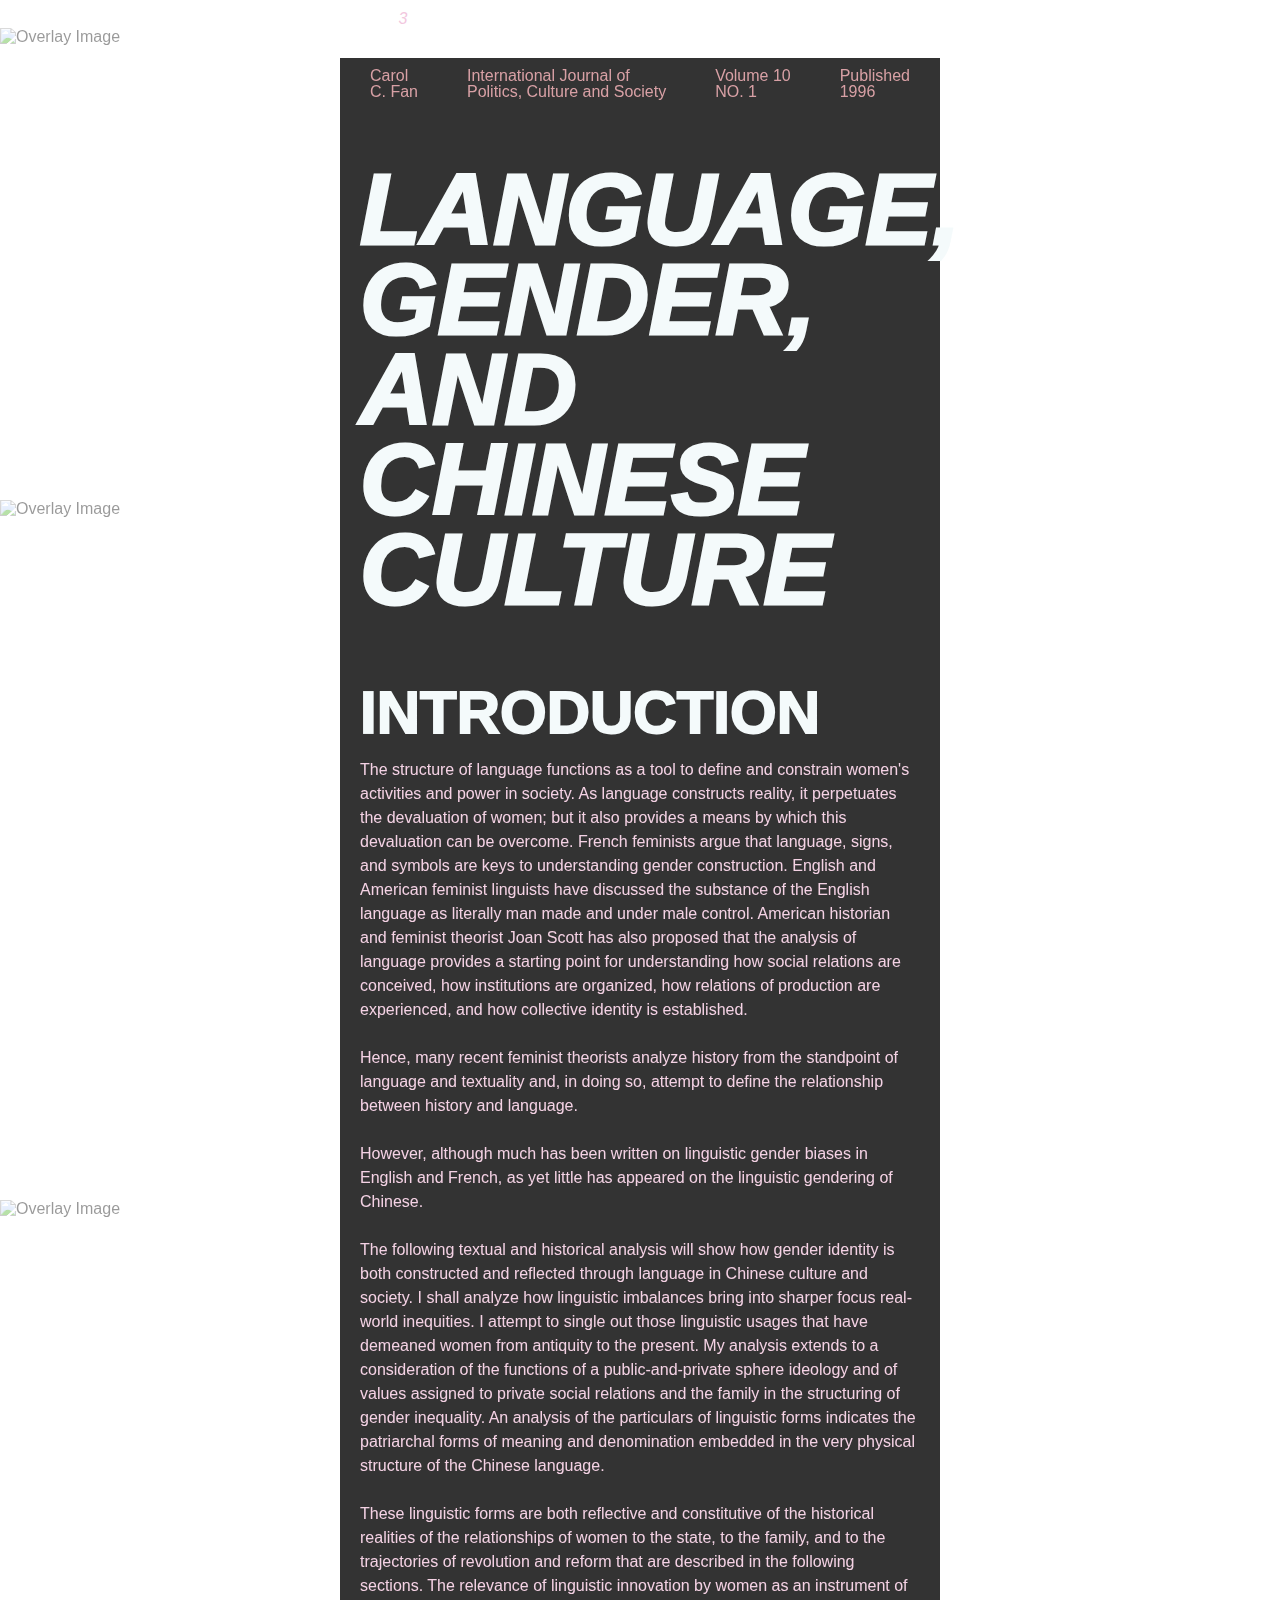
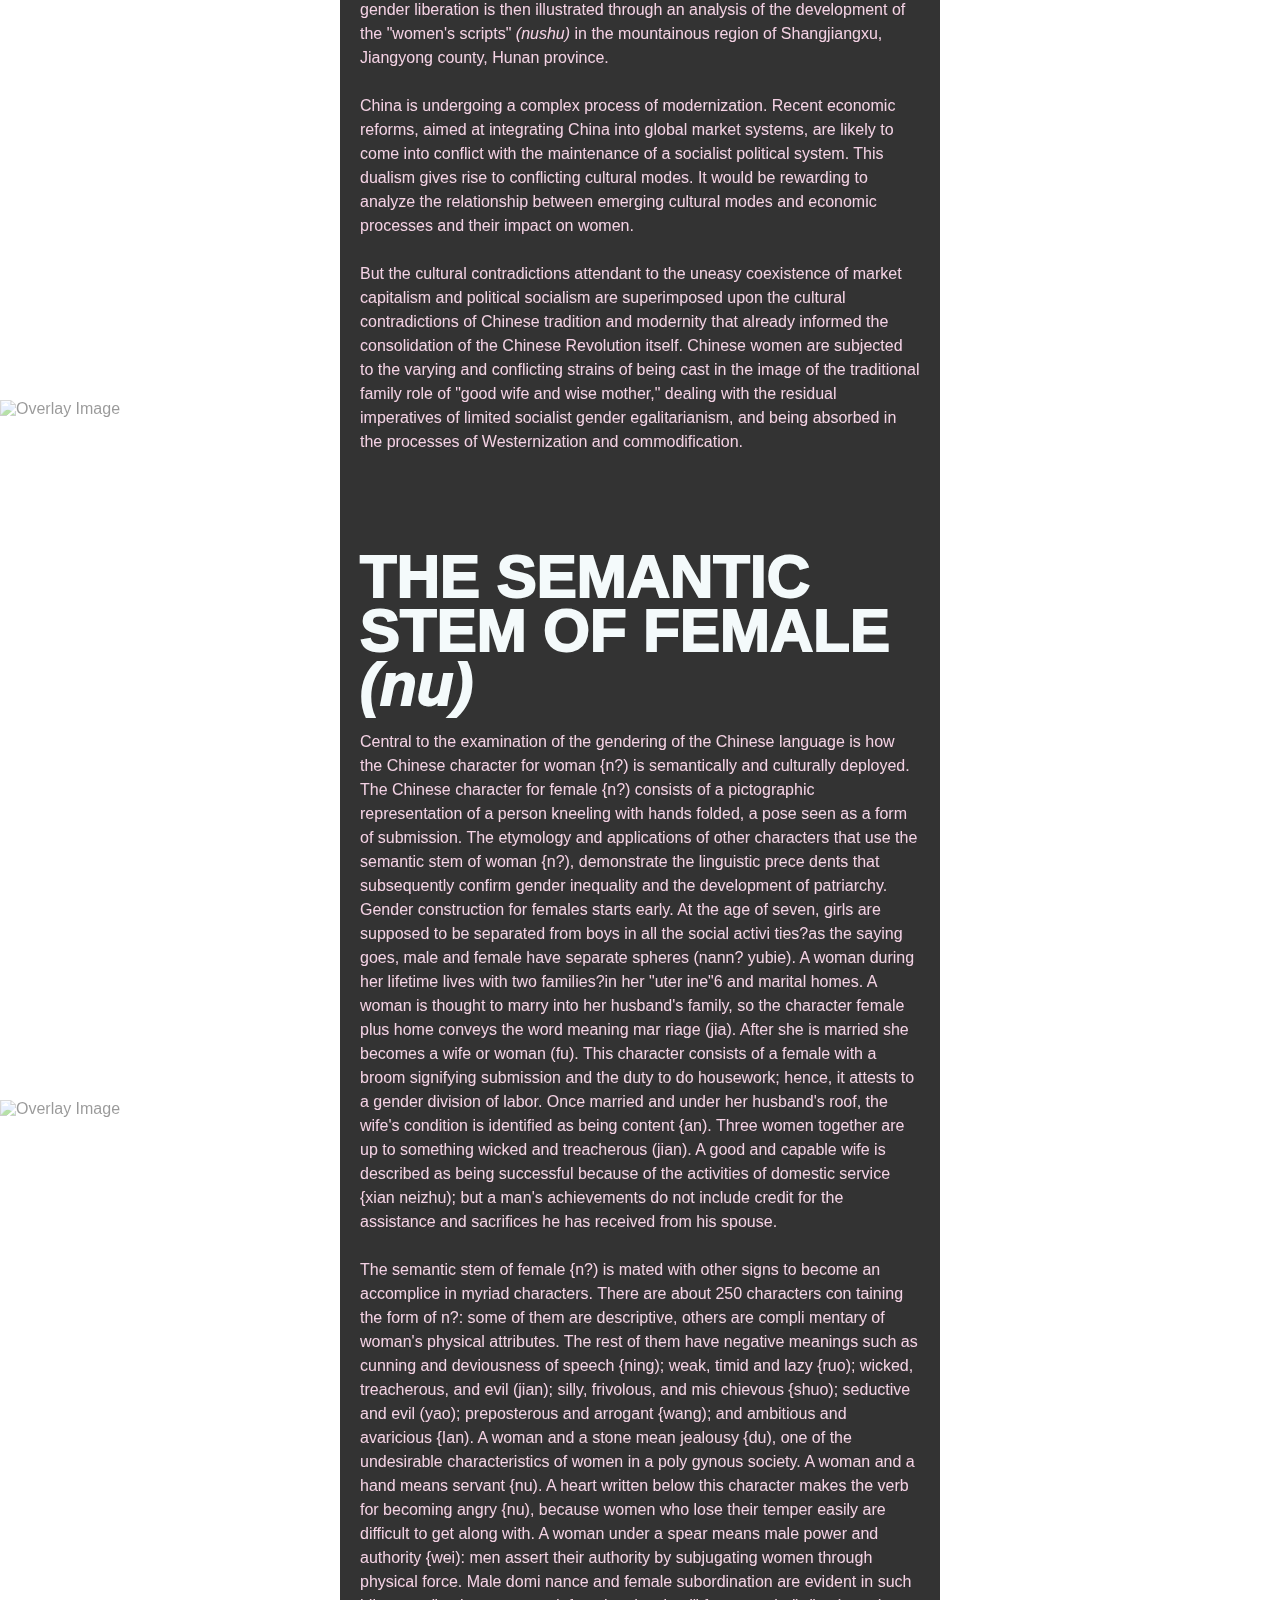
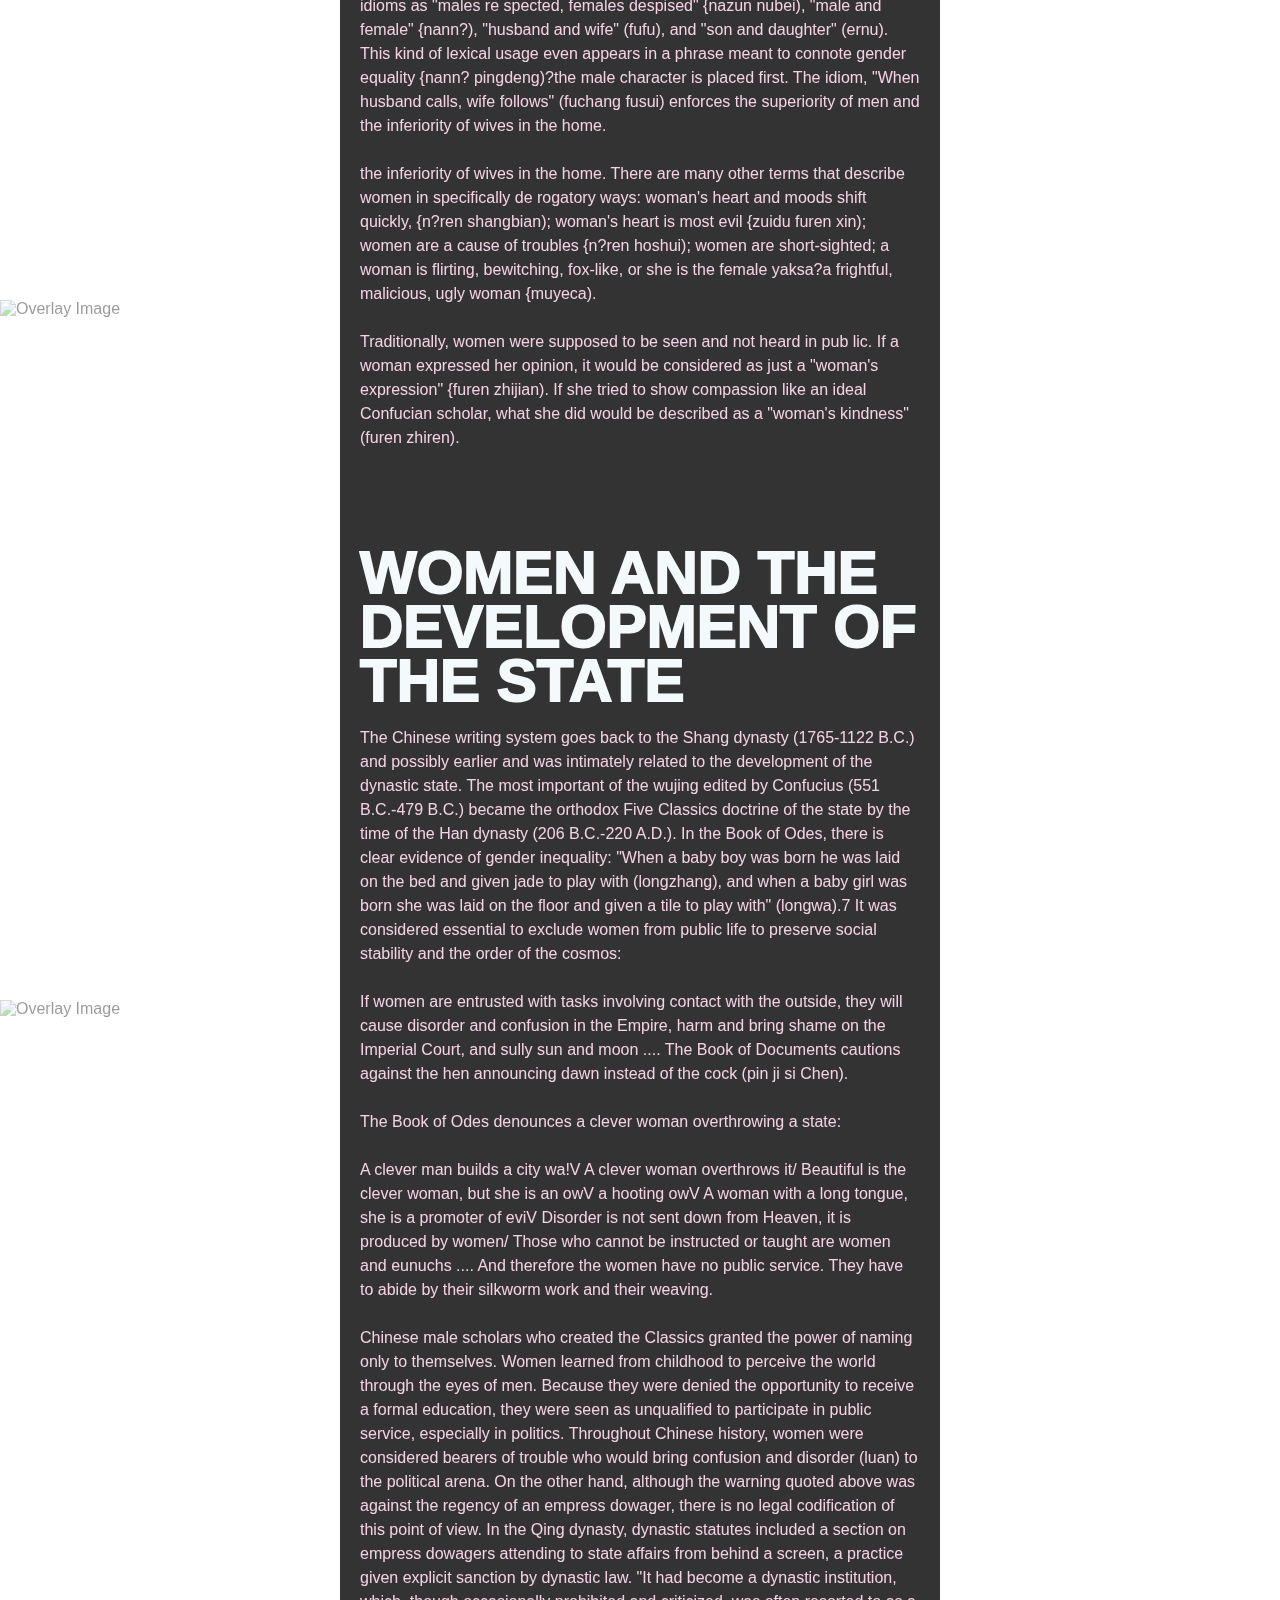
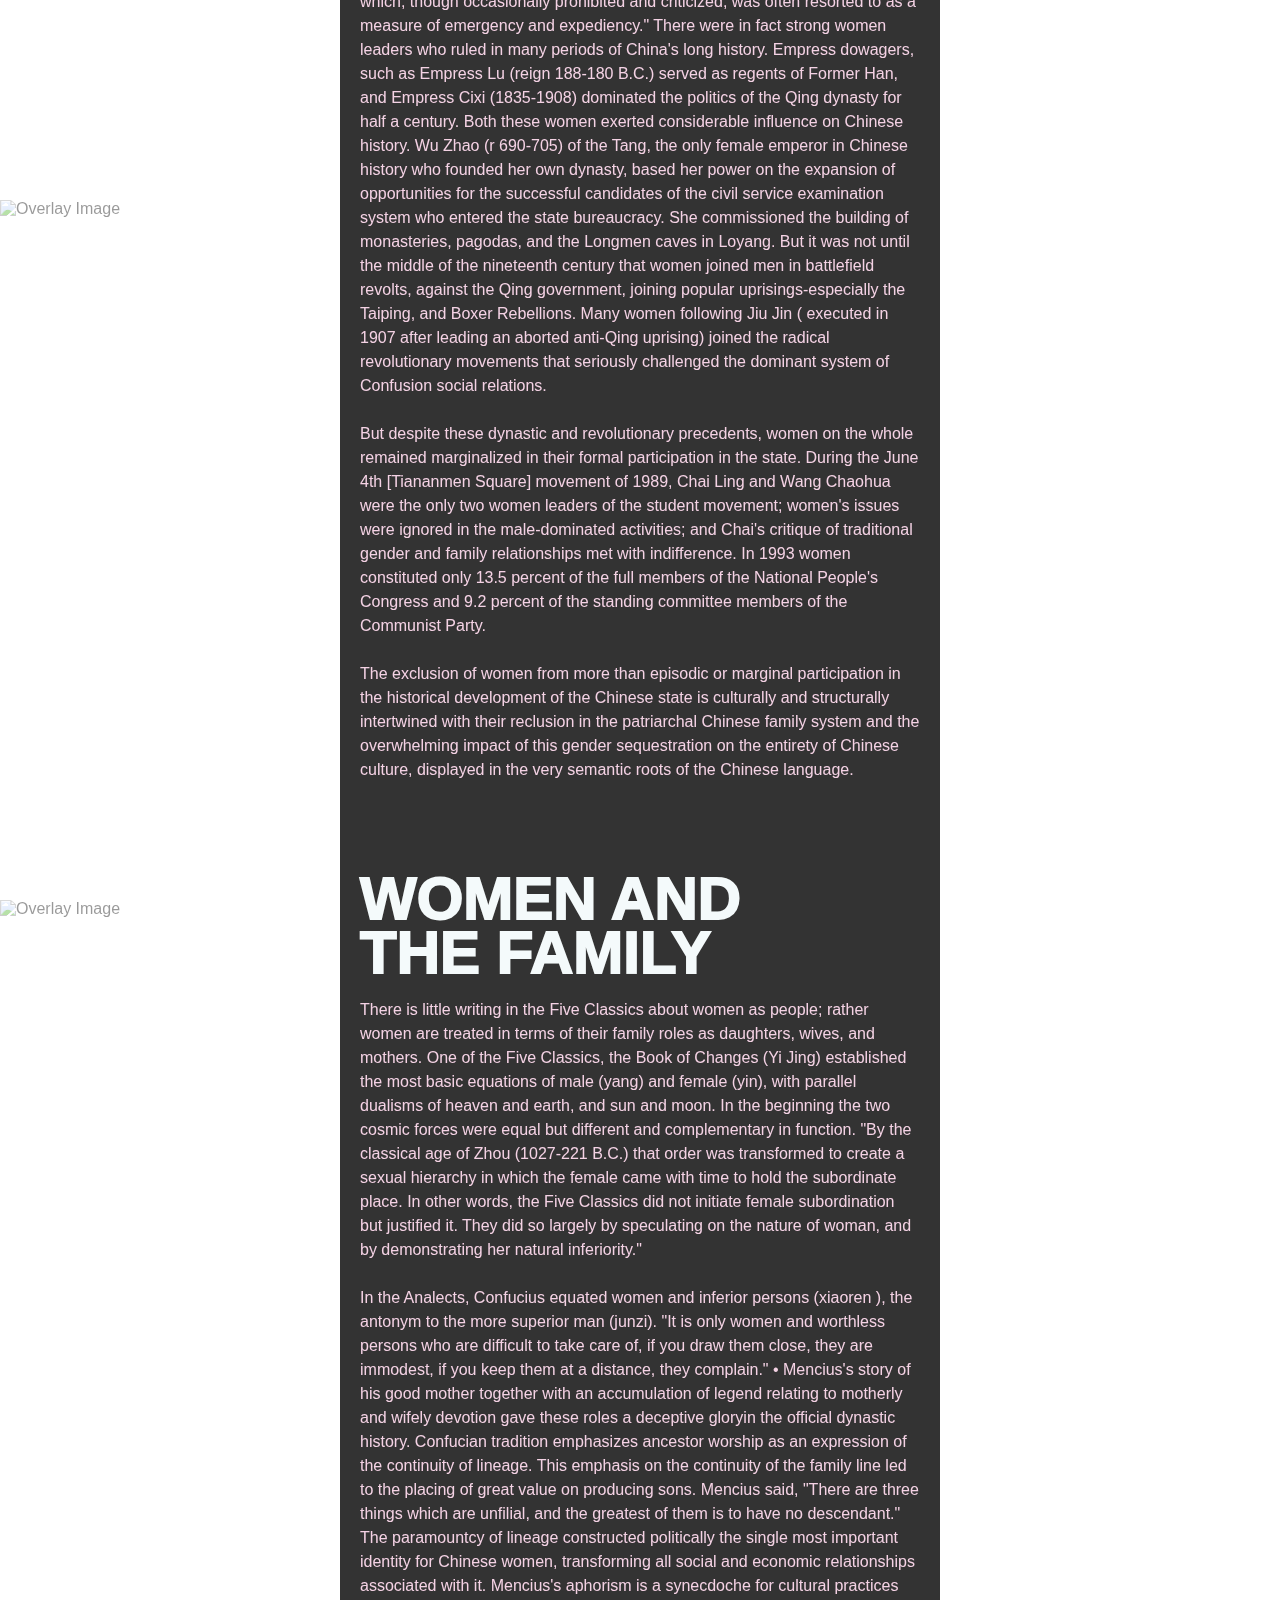
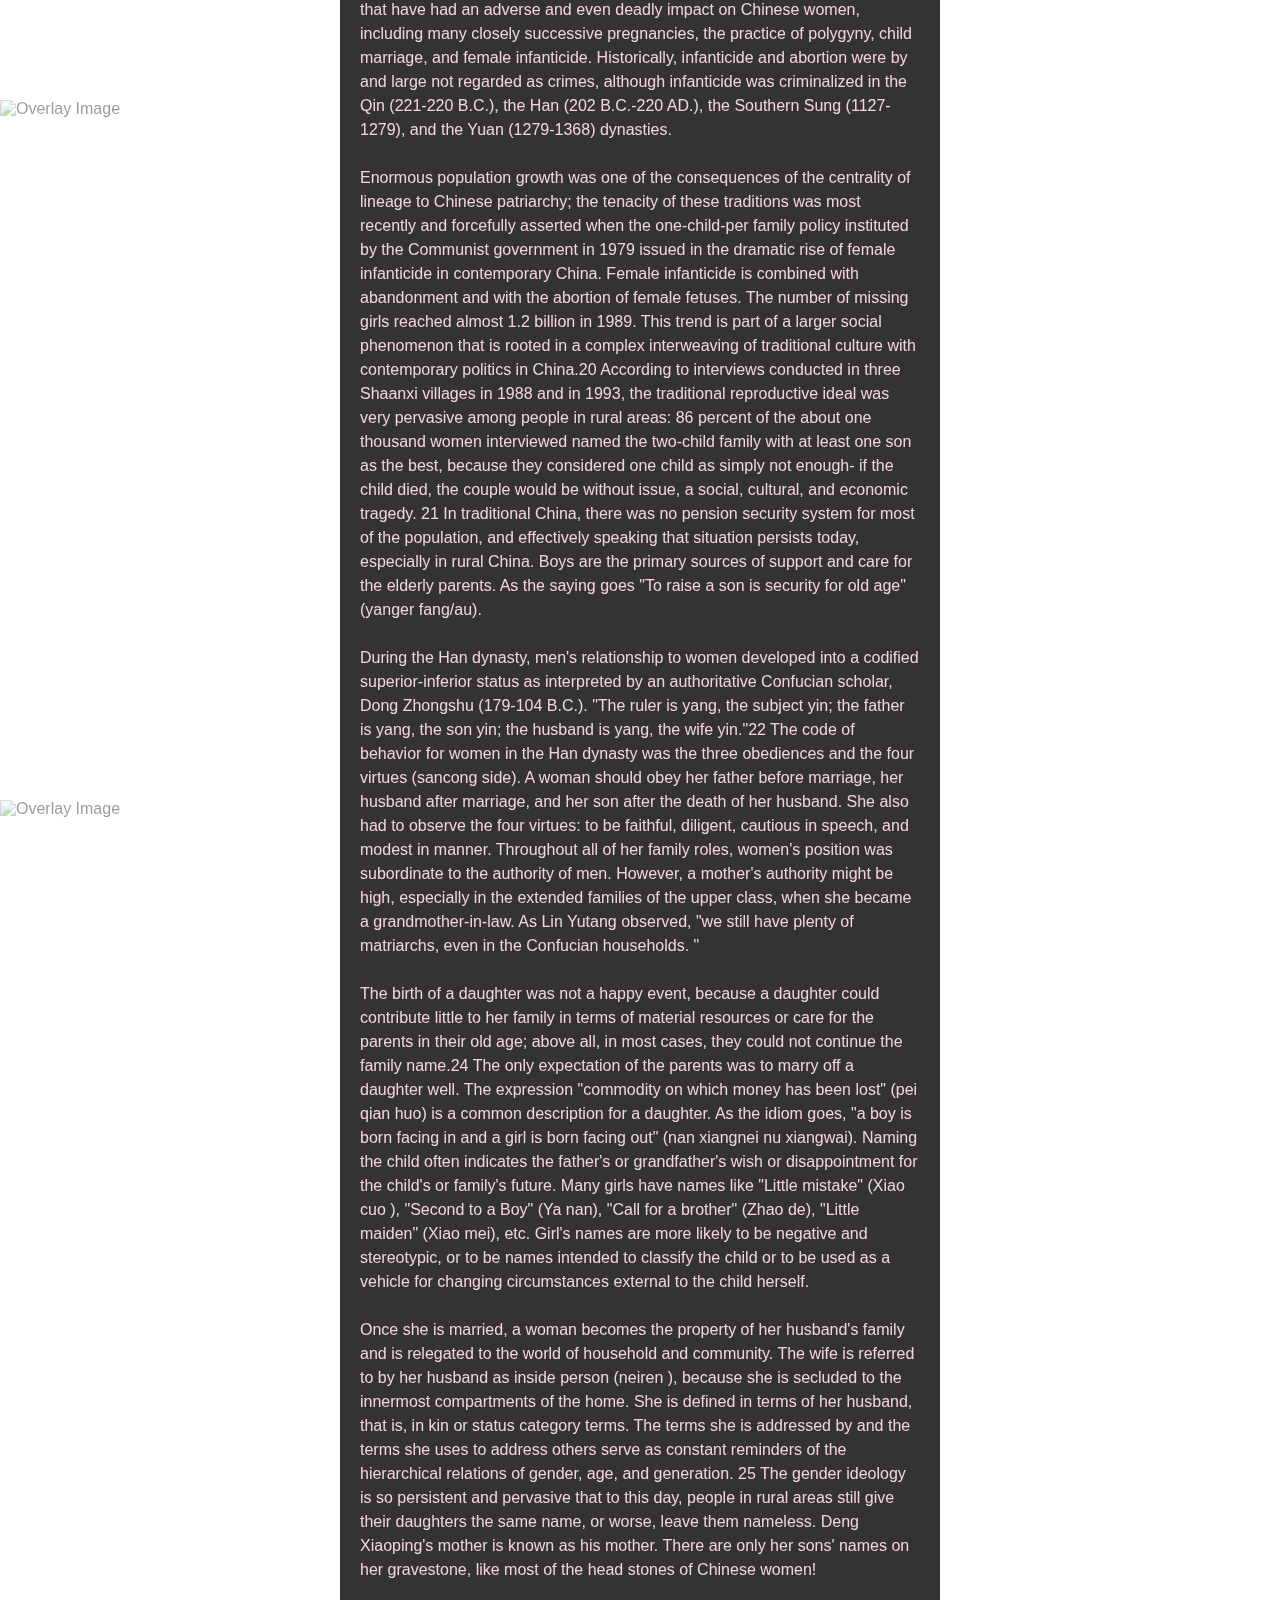
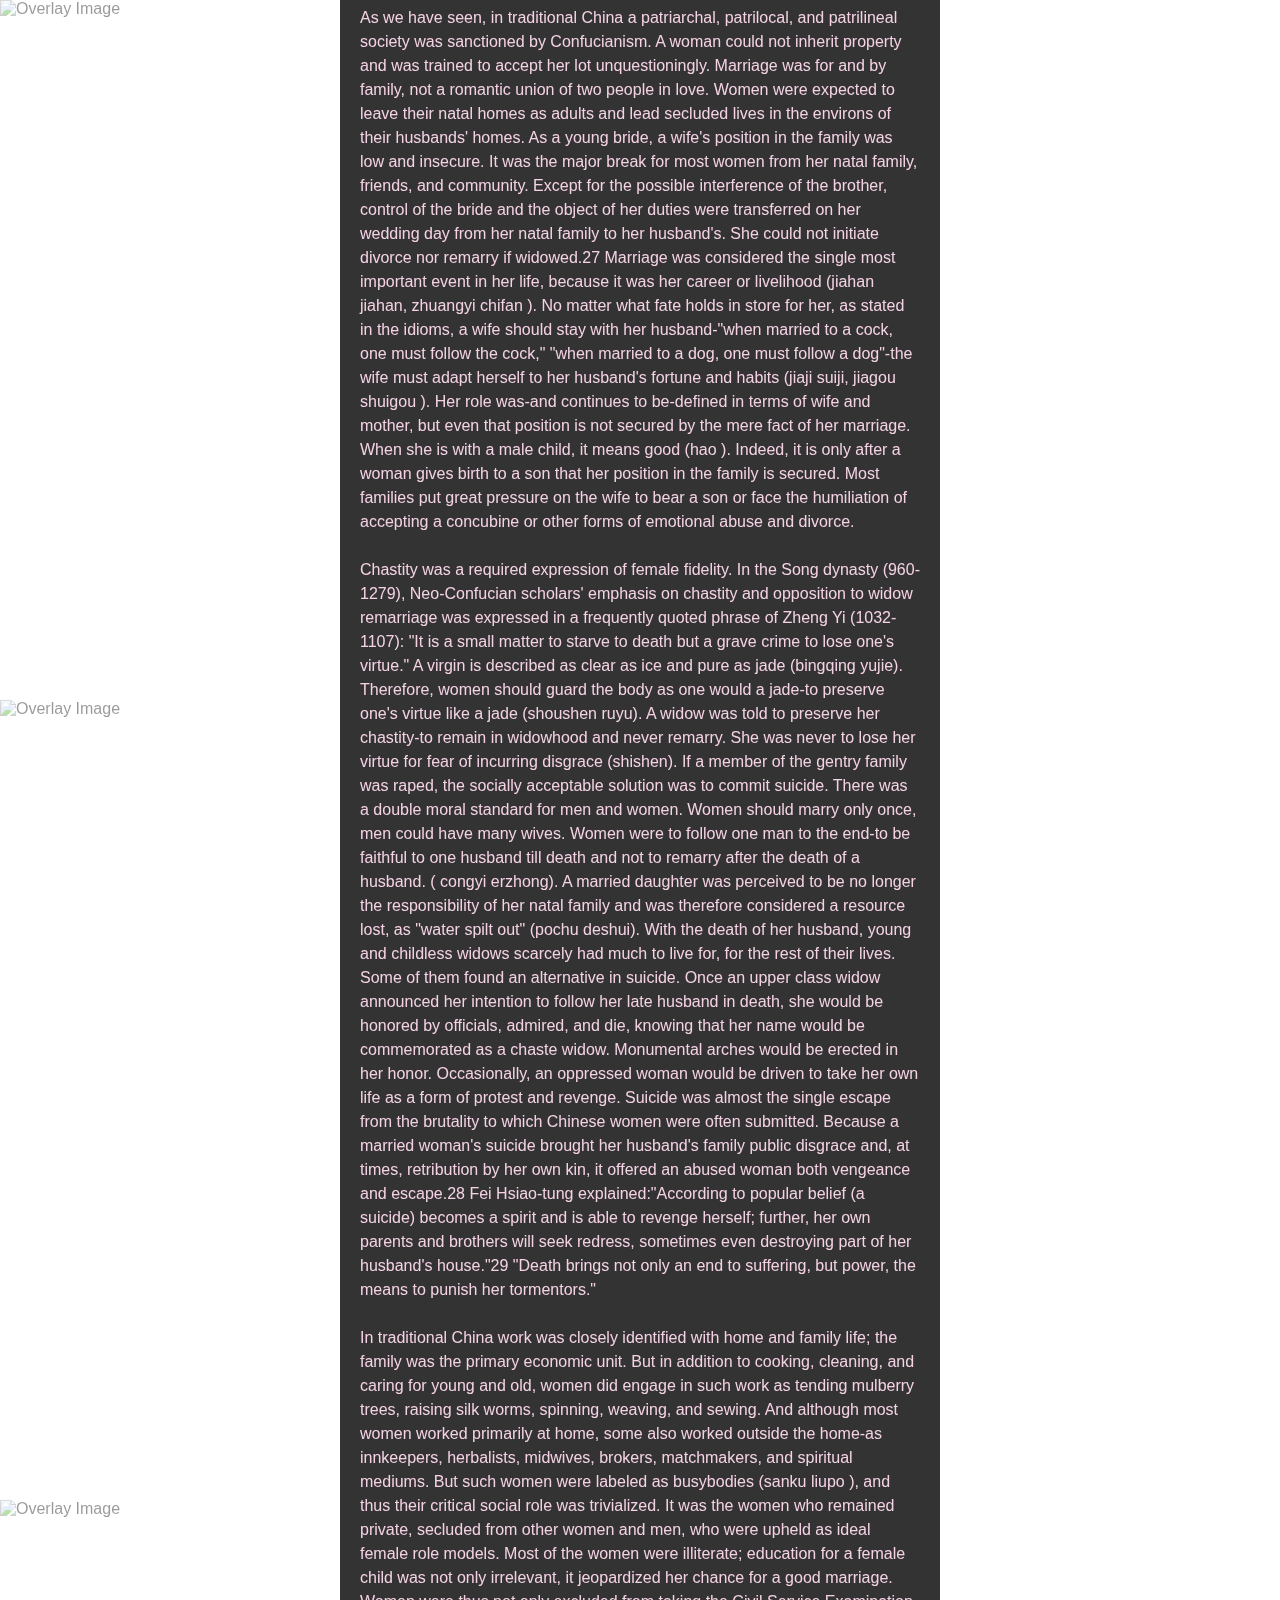
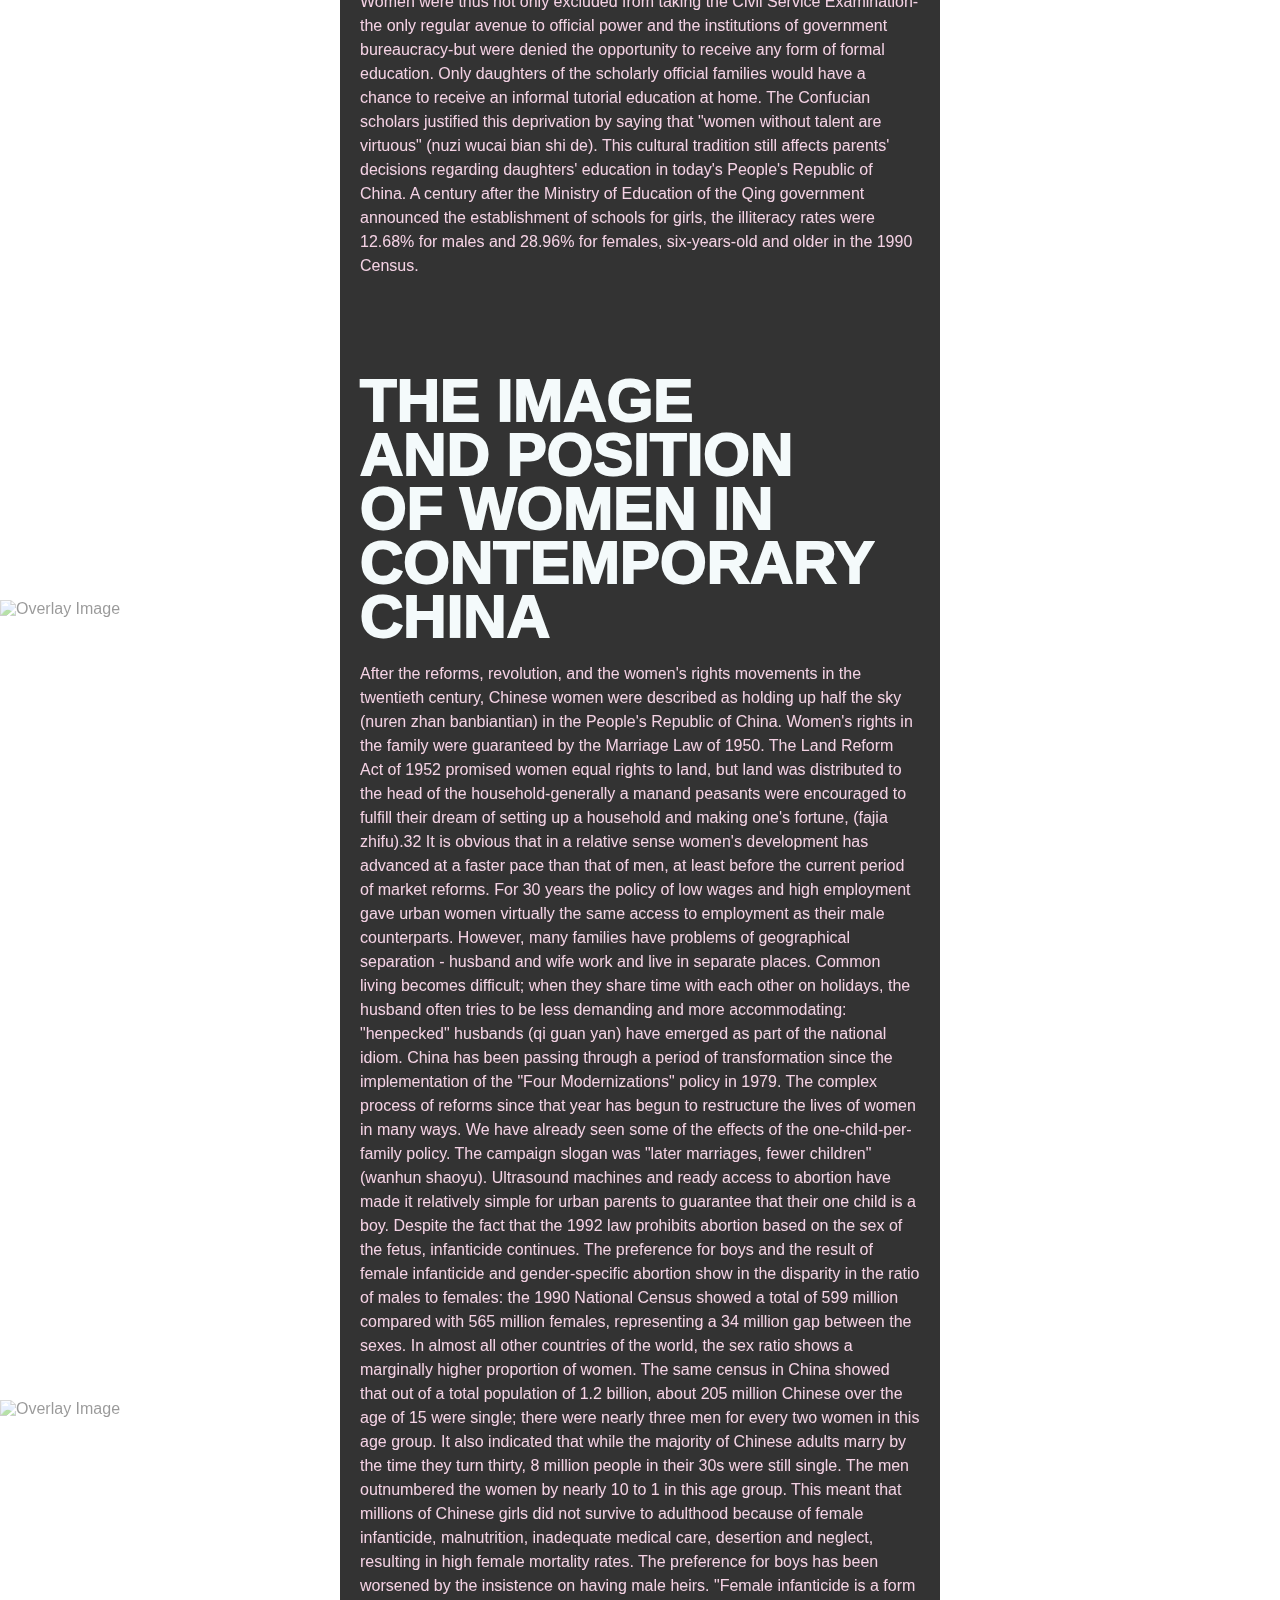
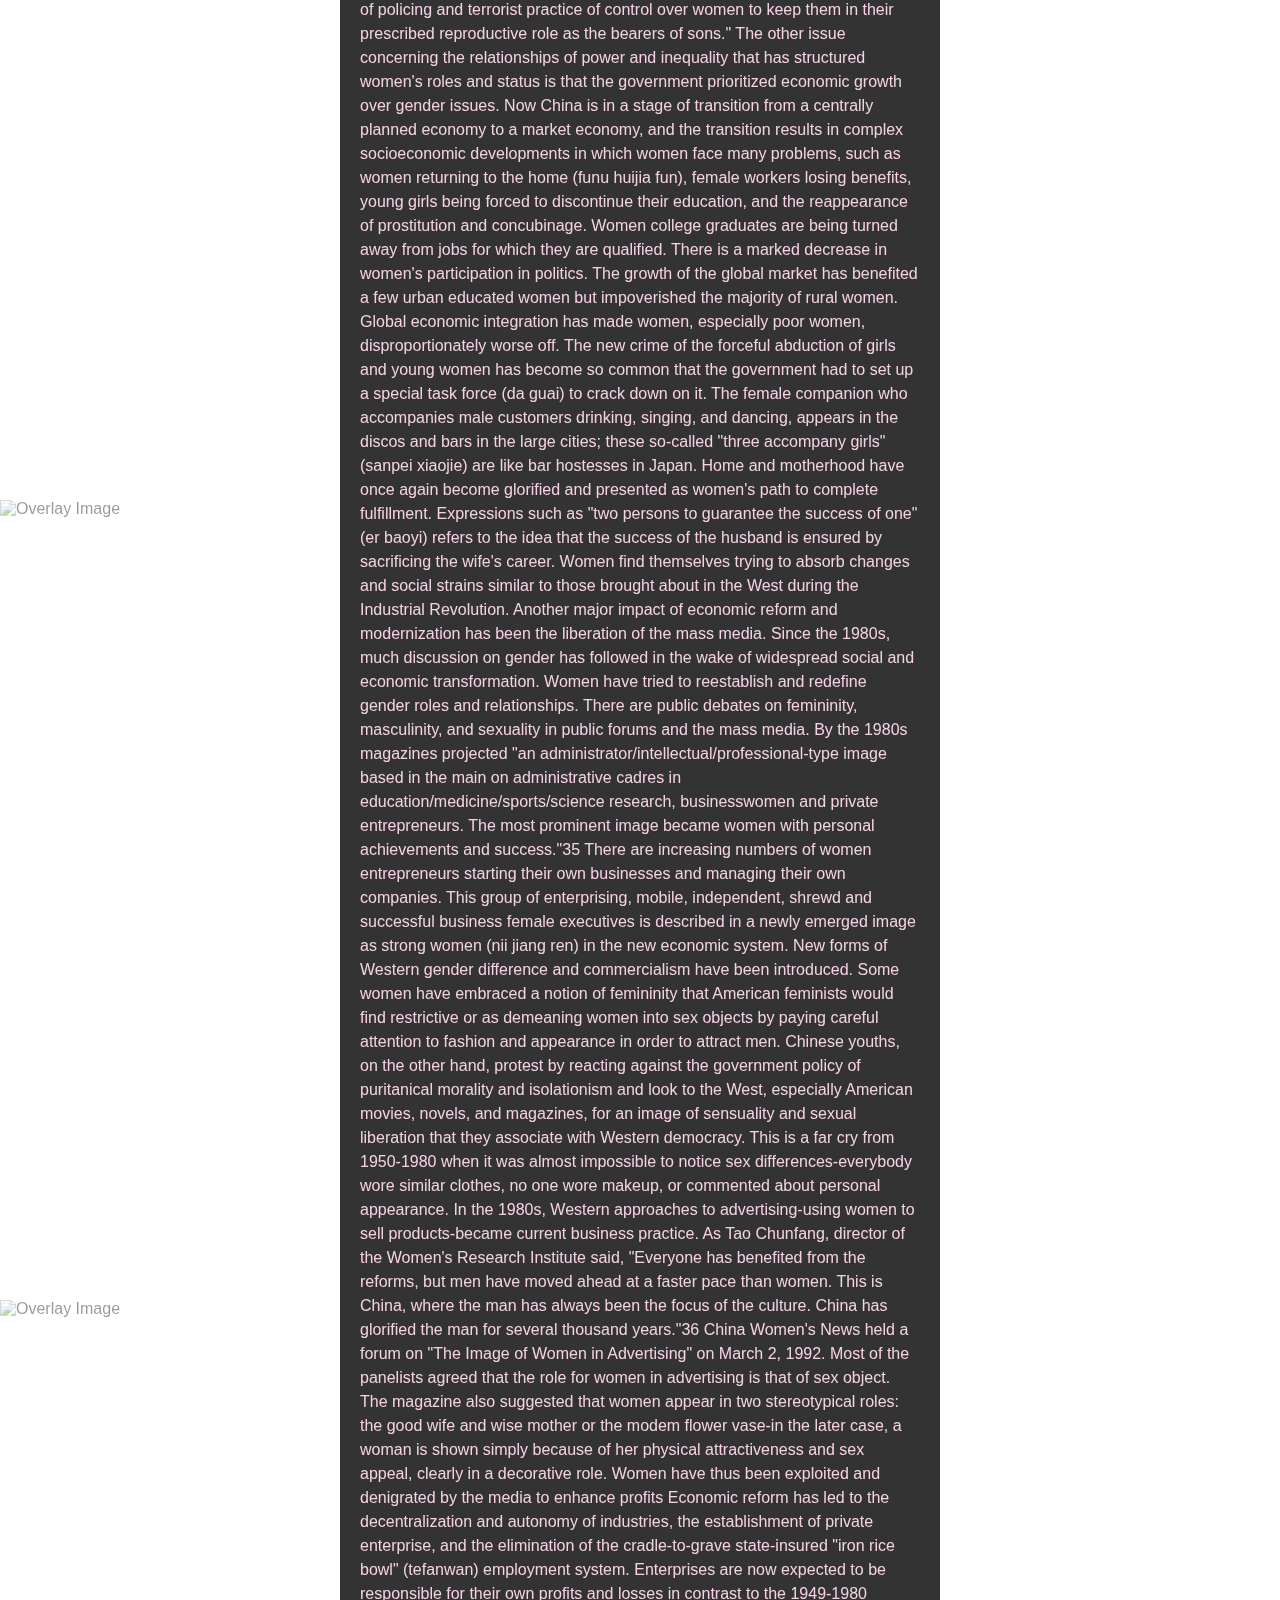
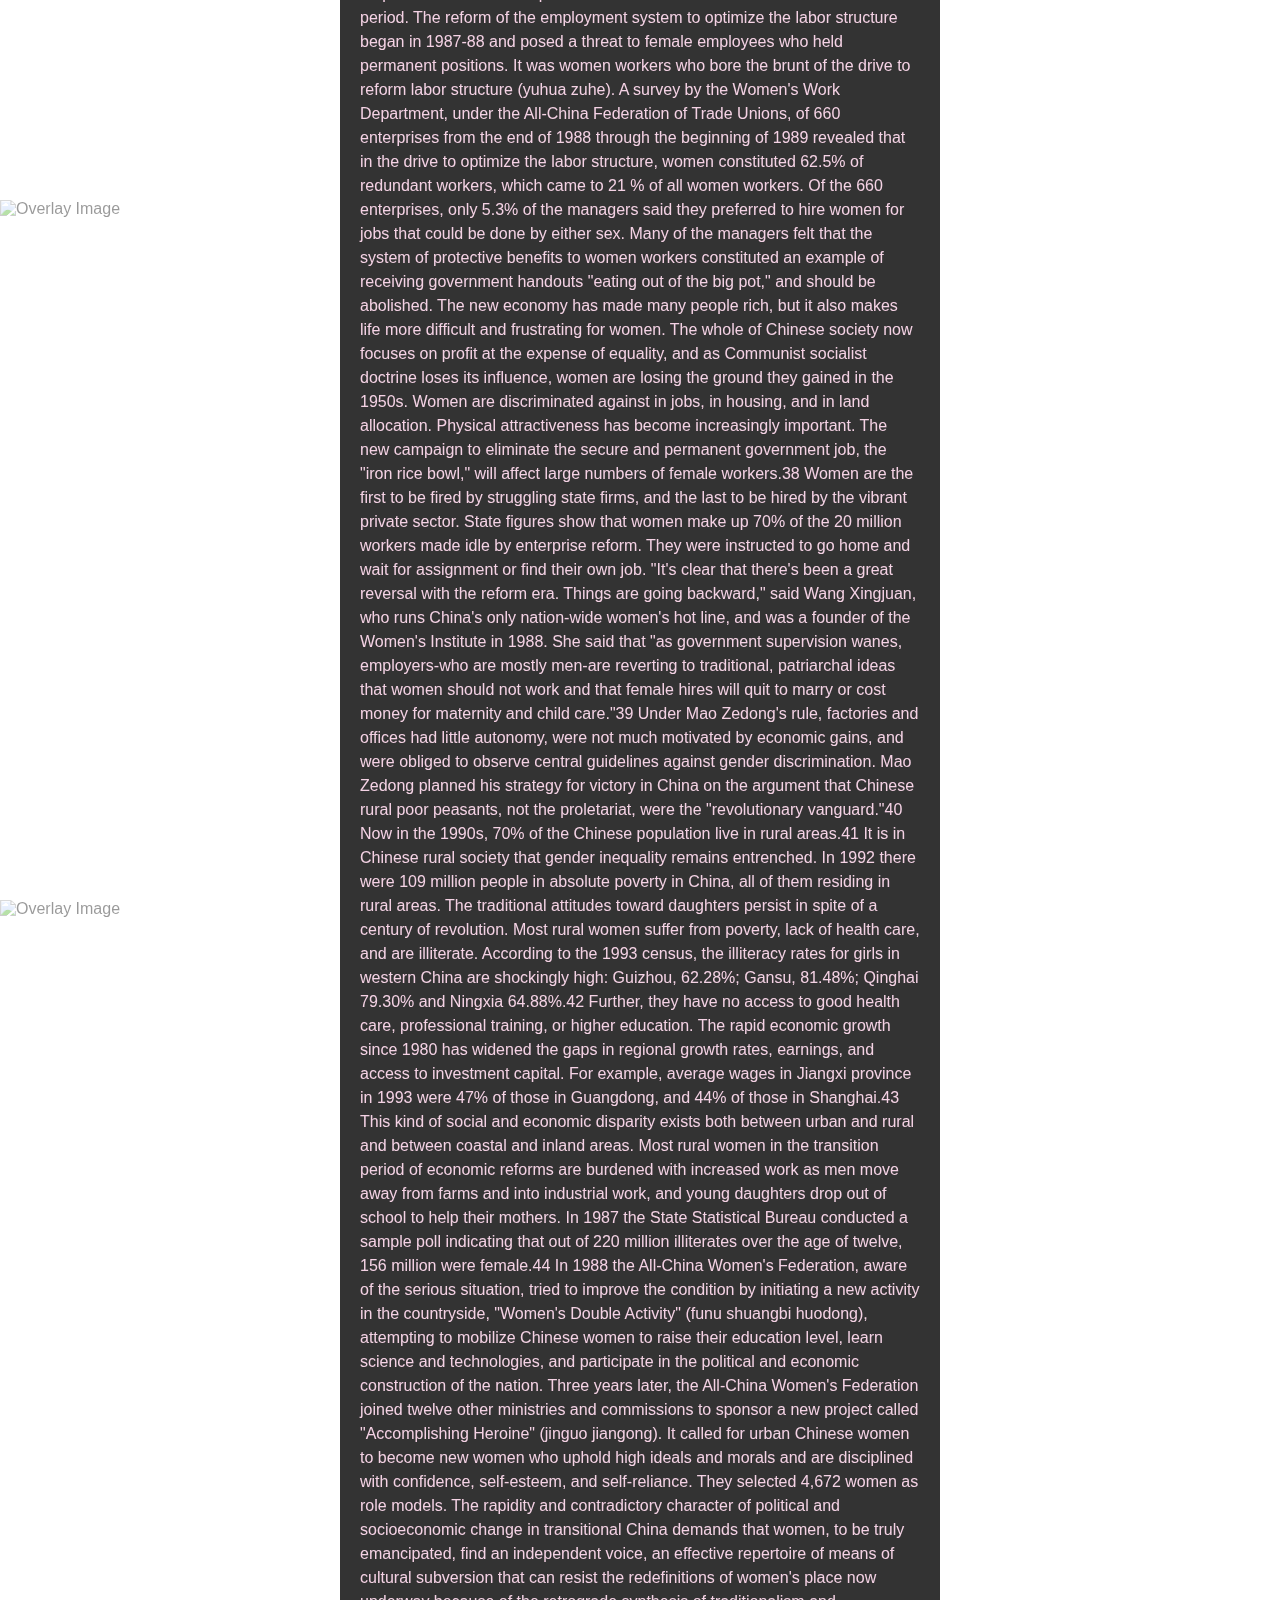
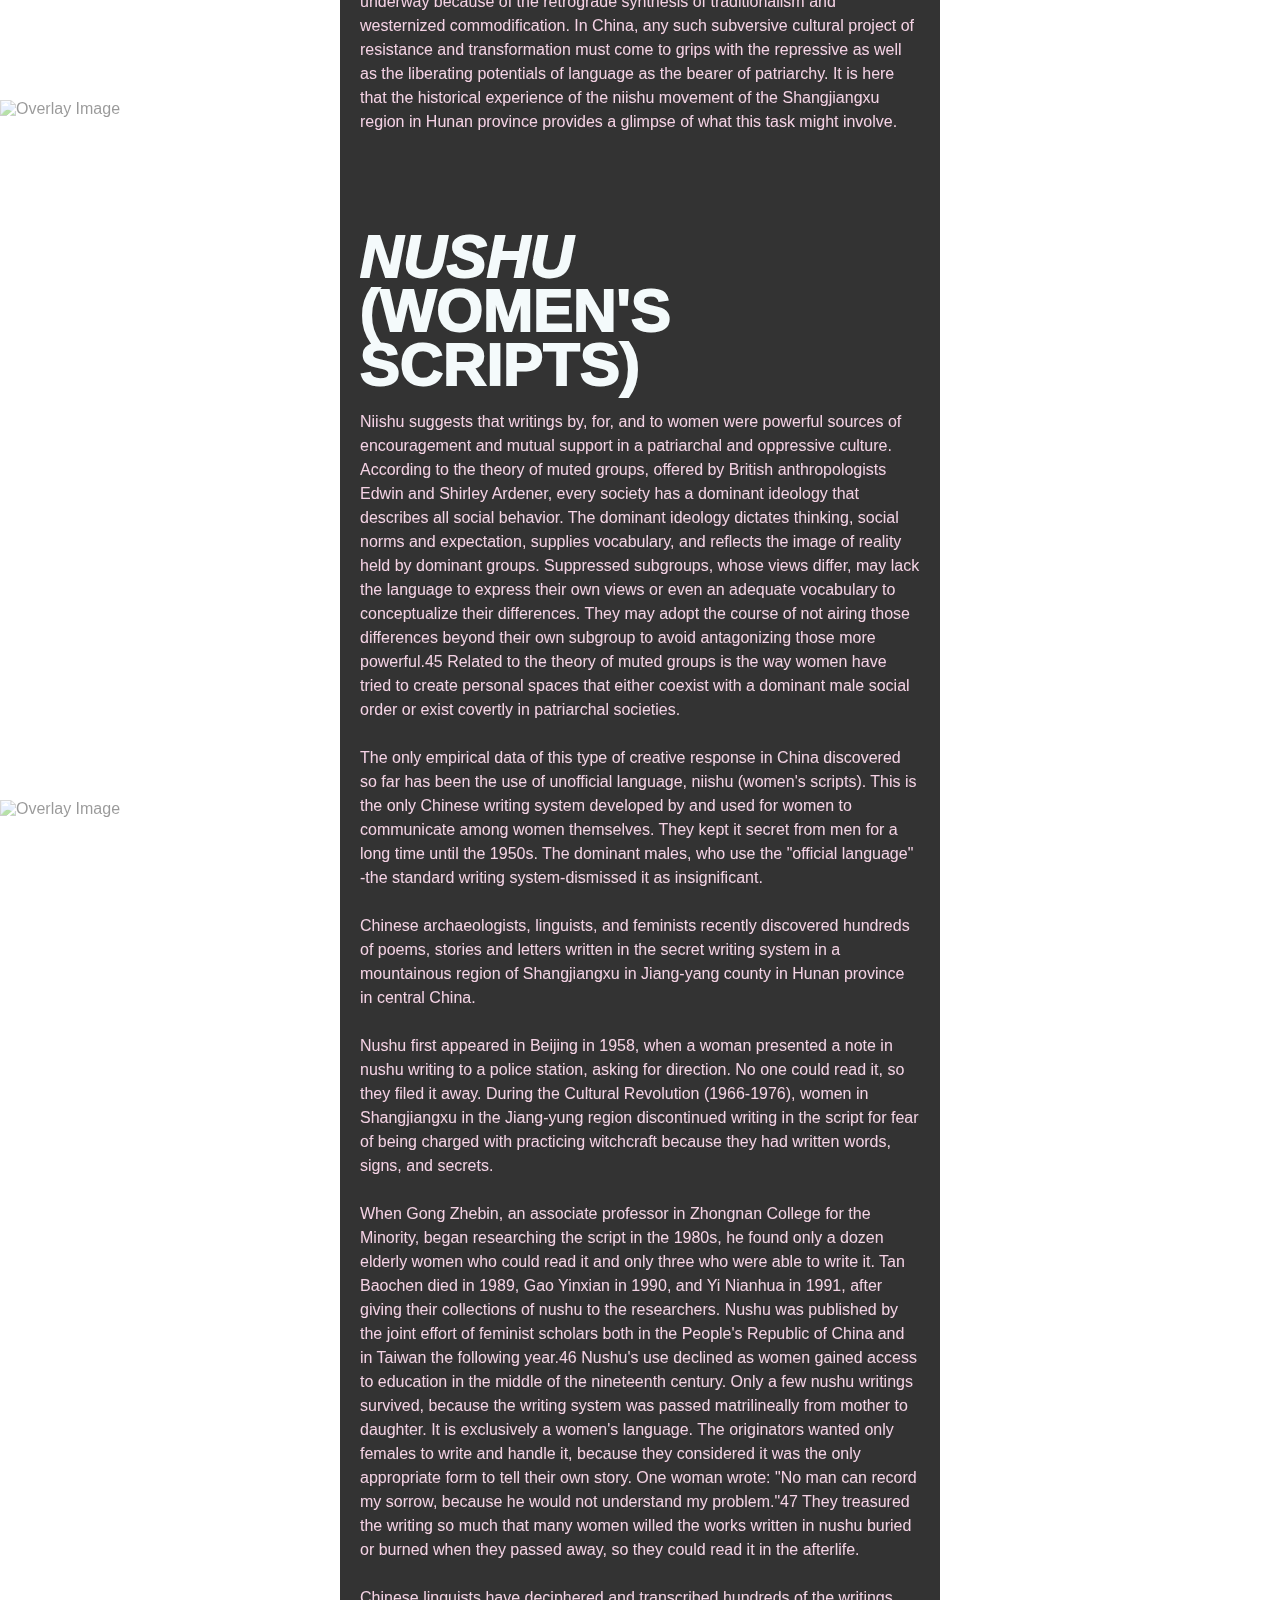
==== page3.html @ fda935b8 "upload site" ====
<!DOCTYPE html>
<html lang="en">
<head>
    <meta charset="UTF-8">
    <meta name="viewport" content="width=device-width, initial-scale=1.0">
    <title>CONFRONTATION-Language, Gender, and Chinese Culture</title>
    <link rel="stylesheet" href="styles.css">
    <link rel="stylesheet" href="https://use.typekit.net/hmk5mgu.css">
</head>
<body>
    <header>
        <nav>
            <ul>
                <li><a href="index.html">0</a></li>
                <li><a href="page1.html">1</a></li>
                <li><a href="page2.html">2</a></li>
                <li><a href="page3.html" class="active">3</a></li>
                <li><a href="page4.html">4</a></li>
                <li><a href="page5.html">5</a></li>
                <li><a href="page6.html">6</a></li>
                <li><a href="page7.html">7</a></li>
                <li><a href="page8.html">8</a></li>
                <li><a href="page9.html">9</a></li>
                <li><a href="page10.html">10</a></li>
            </ul>
        </nav>
    </header>

  
   
   <div class="container">
        <main>
 <header class="container-header">
            <h5>Carol <br>C. Fan</h5>
            <h5>International Journal of <br>Politics, Culture and Society</h5>
            <h5>Volume 10<br>NO. 1</h5>
            <h5>Published <br>1996</h5>
        </header>
        <br>    <br>    <br>
<h1>LANGUAGE, GENDER, AND CHINESE CULTURE</h1><br>

<br><br><br>
<h3>INTRODUCTION</h3><br>
<p>
The structure of language functions as a tool to define and constrain women's activities and power in society. As language constructs reality, it perpetuates the devaluation of women; but it also provides a means by which this devaluation can be overcome. French feminists argue that language, signs, and symbols are keys to understanding gender construction. English and American feminist linguists have discussed the substance of the English language as literally man made and under male control. American historian and feminist theorist Joan Scott has also proposed that the analysis of language provides a starting point for understanding how social relations are conceived, how institutions are organized, how relations of production are experienced, and how collective identity is established.<br><br>

<p>
Hence, many recent feminist theorists analyze history from the standpoint of language and textuality and, in doing so, attempt to define the relationship between history and language.<br><br>
However, although much has been written on linguistic gender biases in English and French, as yet little has appeared on the linguistic gendering of Chinese.<br><br>

The following textual and historical analysis will show how gender identity is both constructed and reflected through language in Chinese culture and society. I shall analyze how linguistic imbalances bring into sharper focus real-world inequities. I attempt to single out those linguistic usages that have demeaned women from antiquity to the present. My analysis extends to a consideration of the functions of a public-and-private sphere ideology and of values assigned to private social relations and the family in the structuring of gender inequality. An analysis of the particulars of linguistic forms indicates the patriarchal forms of meaning and denomination embedded in the very physical structure of the Chinese language.<br><br>

These linguistic forms are both reflective and constitutive of the historical realities of the relationships of women to the state, to the family, and to the trajectories of revolution and reform that are described in the following sections. The relevance of linguistic innovation by women as an instrument of gender liberation is then illustrated through an analysis of the development of the "women's scripts" <i>(nushu)</i> in the mountainous region of Shangjiangxu, Jiangyong county, Hunan province.<br><br>

China is undergoing a complex process of modernization. Recent economic reforms, aimed at integrating China into global market systems, are likely to come into conflict with the maintenance of a socialist political system. This dualism gives rise to conflicting cultural modes. It would be rewarding to analyze the relationship between emerging cultural modes and economic processes and their impact on women.<br><br>

But the cultural contradictions attendant to the uneasy coexistence of market capitalism and political socialism are superimposed upon the cultural contradictions of Chinese tradition and modernity that already informed the consolidation of the Chinese Revolution itself. Chinese women are subjected to the varying and conflicting strains of being cast in the image of the traditional family role of "good wife and wise mother," dealing with the residual imperatives of limited socialist gender egalitarianism, and being absorbed in the processes of Westernization and commodification.

<br><br><br><br><br></p>

<h3>THE SEMANTIC STEM OF FEMALE <i>(nu)</i></h3><br>

<p>
     Central to the examination of the gendering of the Chinese language
 is how the Chinese character for woman {n?) is semantically and culturally
 deployed. The Chinese character for female {n?) consists of a pictographic
 representation of a person kneeling with hands folded, a pose seen as a
 form of submission. The etymology and applications of other characters
 that use the semantic stem of woman {n?), demonstrate the linguistic prece
 dents that subsequently confirm gender inequality and the development of
 patriarchy. Gender construction for females starts early. At the age of
 seven, girls are supposed to be separated from boys in all the social activi
 ties?as the saying goes, male and female have separate spheres (nann?
 yubie). A woman during her lifetime lives with two families?in her "uter
 ine"6 and marital homes. A woman is thought to marry into her husband's
 family, so the character female plus home conveys the word meaning mar
 riage (jia). After she is married she becomes a wife or woman (fu). This
 character consists of a female with a broom signifying submission and the
 duty to do housework; hence, it attests to a gender division of labor. Once
 married and under her husband's roof, the wife's condition is identified as
 being content {an). Three women together are up to something wicked and treacherous (jian). A good and capable wife is described as being successful because of the activities of domestic service {xian neizhu); but a man's achievements do not include credit for the assistance and sacrifices he has received from his spouse.<br><br>

 The semantic stem of female {n?) is mated with other signs to become
 an accomplice in myriad characters. There are about 250 characters con
 taining the form of n?: some of them are descriptive, others are compli
 mentary of woman's physical attributes. The rest of them have negative
 meanings such as cunning and deviousness of speech {ning); weak, timid
 and lazy {ruo); wicked, treacherous, and evil (jian); silly, frivolous, and mis
 chievous {shuo); seductive and evil (yao); preposterous and arrogant
 {wang); and ambitious and avaricious {Ian). A woman and a stone mean
 jealousy {du), one of the undesirable characteristics of women in a poly
 gynous society. A woman and a hand means servant {nu). A heart written
 below this character makes the verb for becoming angry {nu), because
 women who lose their temper easily are difficult to get along with. A
 woman under a spear means male power and authority {wei): men assert
 their authority by subjugating women through physical force. Male domi
 nance and female subordination are evident in such idioms as "males re
 spected, females despised" {nazun nubei), "male and female" {nann?),
 "husband and wife" (fufu), and "son and daughter" (ernu). This kind of
 lexical usage even appears in a phrase meant to connote gender equality
 {nann? pingdeng)?the male character is placed first. The idiom, "When
 husband calls, wife follows" (fuchang fusui) enforces the superiority of men
 and the inferiority of wives in the home.<br><br>

 the inferiority of wives in the home.
 There are many other terms that describe women in specifically de
 rogatory ways: woman's heart and moods shift quickly, {n?ren shangbian);
 woman's heart is most evil {zuidu furen xin); women are a cause of troubles
 {n?ren hoshui); women are short-sighted; a woman is flirting, bewitching,
 fox-like, or she is the female yaksa?a frightful, malicious, ugly woman
 {muyeca).<br><br>

 Traditionally, women were supposed to be seen and not heard in pub
 lic. If a woman expressed her opinion, it would be considered as just a
 "woman's expression" {furen zhijian). If she tried to show compassion like
 an ideal Confucian scholar, what she did would be described as a "woman's
 kindness" (furen zhiren).

 <br><br><br><br><br></p>

 <h3>WOMEN AND THE DEVELOPMENT OF THE STATE</h3><br>

<p>
The Chinese writing system goes back to the Shang dynasty (1765-1122
 B.C.) and possibly earlier and was intimately related to the development of the dynastic state. The most important of the wujing edited by Confucius
(551 B.C.-479 B.C.) became the orthodox Five Classics doctrine of the state
by the time of the Han dynasty (206 B.C.-220 A.D.). In the Book of Odes,
there is clear evidence of gender inequality: "When a baby boy was born
he was laid on the bed and given jade to play with (longzhang), and when
a baby girl was born she was laid on the floor and given a tile to play
with" (longwa).7 It was considered essential to exclude women from public
life to preserve social stability and the order of the cosmos:<br><br>

If women are entrusted with tasks involving contact with the outside, they will cause
disorder and confusion in the Empire, harm and bring shame on the Imperial Court,
and sully sun and moon .... The Book of Documents cautions against the hen
announcing dawn instead of the cock (pin ji si Chen). 
<br><br>
The Book of Odes denounces a clever woman overthrowing a state:
<br><br>
A clever man builds a city wa!V A clever woman overthrows it/ Beautiful is the
clever woman, but she is an owV a hooting owV A woman with a long tongue, she
is a promoter of eviV Disorder is not sent down from Heaven, it is produced by
women/ Those who cannot be instructed or taught are women and eunuchs ....
And therefore the women have no public service. They have to abide by their silkworm
work and their weaving.<br><br>

Chinese male scholars who created the Classics granted the power of
naming only to themselves. Women learned from childhood to perceive
the world through the eyes of men. Because they were denied the opportunity
to receive a formal education, they were seen as unqualified to participate
in public service, especially in politics. Throughout Chinese history,
women were considered bearers of trouble who would bring confusion and
disorder (luan) to the political arena. On the other hand, although the
warning quoted above was against the regency of an empress dowager,
there is no legal codification of this point of view. In the Qing dynasty,
dynastic statutes included a section on empress dowagers attending to state
affairs from behind a screen, a practice given explicit sanction by dynastic
law. "It had become a dynastic institution, which, though occasionally prohibited
and criticized, was often resorted to as a measure of emergency
and expediency." There were in fact strong women leaders who ruled in
many periods of China's long history. Empress dowagers, such as Empress
Lu (reign 188-180 B.C.) served as regents of Former Han,  and Empress
Cixi (1835-1908) dominated the politics of the Qing dynasty for half a century.
Both these women exerted considerable influence on Chinese history.
Wu Zhao (r 690-705) of the Tang, the only female emperor in Chinese
history who founded her own dynasty, based her power on the expansion
of opportunities for the successful candidates of the civil service examination
system who entered the state bureaucracy. She commissioned the
building of monasteries, pagodas, and the Longmen caves in Loyang. But it was not until the middle of the nineteenth century that women joined
men in battlefield revolts, against the Qing government, joining popular
uprisings-especially the Taiping, and Boxer Rebellions. Many women following
Jiu Jin ( executed in 1907 after leading an aborted anti-Qing uprising)
joined the radical revolutionary movements that seriously challenged
the dominant system of Confusion social relations.<br><br>

But despite these dynastic and revolutionary precedents, women on
the whole remained marginalized in their formal participation in the state.
During the June 4th [Tiananmen Square] movement of 1989, Chai Ling
and Wang Chaohua were the only two women leaders of the student movement;
women's issues were ignored in the male-dominated activities; and
Chai's critique of traditional gender and family relationships met with indifference.
 In 1993 women constituted only 13.5 percent of the full members
of the National People's Congress and 9.2 percent of the standing
committee members of the Communist Party.<br><br>

The exclusion of women from more than episodic or marginal participation
in the historical development of the Chinese state is culturally and
structurally intertwined with their reclusion in the patriarchal Chinese family
system and the overwhelming impact of this gender sequestration on
the entirety of Chinese culture, displayed in the very semantic roots of the
Chinese language.

</p>

<br><br><br><br><br></p>

 <h3>WOMEN AND <br>THE FAMILY</h3><br>

 <p>

 There is little writing in the Five Classics about women as people; rather
women are treated in terms of their family roles as daughters, wives, and
mothers. One of the Five Classics, the Book of Changes (Yi Jing) established
the most basic equations of male (yang) and female (yin), with parallel dualisms
of heaven and earth, and sun and moon. In the beginning the two
cosmic forces were equal but different and complementary in function. "By
the classical age of Zhou (1027-221 B.C.) that order was transformed to
create a sexual hierarchy in which the female came with time to hold the
subordinate place. In other words, the Five Classics did not initiate female
subordination but justified it. They did so largely by speculating on the nature
of woman, and by demonstrating her natural inferiority."<br><br>

In the Analects, Confucius equated women and inferior persons
(xiaoren ), the antonym to the more superior man (junzi). "It is only women
and worthless persons who are difficult to take care of, if you draw them
close, they are immodest, if you keep them at a distance, they complain." •
Mencius's story of his good mother together with an accumulation of legend
relating to motherly and wifely devotion gave these roles a deceptive gloryin the official dynastic history. Confucian tradition emphasizes ancestor
worship as an expression of the continuity of lineage. This emphasis on
the continuity of the family line led to the placing of great value on producing
sons. Mencius said, "There are three things which are unfilial, and
the greatest of them is to have no descendant." The paramountcy of lineage
constructed politically the single most important identity for Chinese
women, transforming all social and economic relationships associated with
it. Mencius's aphorism is a synecdoche for cultural practices that have had
an adverse and even deadly impact on Chinese women, including many
closely successive pregnancies, the practice of polygyny, child marriage, and
female infanticide. Historically, infanticide and abortion were by and large
not regarded as crimes, although infanticide was criminalized in the Qin
(221-220 B.C.), the Han (202 B.C.-220 AD.), the Southern Sung (1127-
1279), and the Yuan (1279-1368) dynasties.<br><br>

Enormous population growth was one of the consequences of the centrality
of lineage to Chinese patriarchy; the tenacity of these traditions was
most recently and forcefully asserted when the one-child-per family policy
instituted by the Communist government in 1979 issued in the dramatic
rise of female infanticide in contemporary China. Female infanticide is
combined with abandonment and with the abortion of female fetuses. The
number of missing girls reached almost 1.2 billion in 1989. This trend is
part of a larger social phenomenon that is rooted in a complex interweaving
of traditional culture with contemporary politics in China.20 According to
interviews conducted in three Shaanxi villages in 1988 and in 1993, the
traditional reproductive ideal was very pervasive among people in rural areas:
86 percent of the about one thousand women interviewed named the
two-child family with at least one son as the best, because they considered
one child as simply not enough- if the child died, the couple would be
without issue, a social, cultural, and economic tragedy. 21 In traditional
China, there was no pension security system for most of the population,
and effectively speaking that situation persists today, especially in rural
China. Boys are the primary sources of support and care for the elderly
parents. As the saying goes "To raise a son is security for old age" (yanger
fang/au).<br><br>

During the Han dynasty, men's relationship to women developed into
a codified superior-inferior status as interpreted by an authoritative Confucian
scholar, Dong Zhongshu (179-104 B.C.). "The ruler is yang, the subject
yin; the father is yang, the son yin; the husband is yang, the wife yin."22
The code of behavior for women in the Han dynasty was the three obediences
and the four virtues (sancong side). A woman should obey her father
before marriage, her husband after marriage, and her son after the death
of her husband. She also had to observe the four virtues: to be faithful, diligent, cautious in speech, and modest in manner. Throughout all of her
family roles, women's position was subordinate to the authority of men.
However, a mother's authority might be high, especially in the extended
families of the upper class, when she became a grandmother-in-law. As Lin
Yutang observed, "we still have plenty of matriarchs, even in the Confucian
households. "
<br><br>
The birth of a daughter was not a happy event, because a daughter
could contribute little to her family in terms of material resources or care
for the parents in their old age; above all, in most cases, they could not
continue the family name.24 The only expectation of the parents was to
marry off a daughter well. The expression "commodity on which money
has been lost" (pei qian huo) is a common description for a daughter. As
the idiom goes, "a boy is born facing in and a girl is born facing out" (nan
xiangnei nu xiangwai). Naming the child often indicates the father's or
grandfather's wish or disappointment for the child's or family's future.
Many girls have names like "Little mistake" (Xiao cuo ), "Second to a Boy"
(Ya nan), "Call for a brother" (Zhao de), "Little maiden" (Xiao mei), etc.
Girl's names are more likely to be negative and stereotypic, or to be names
intended to classify the child or to be used as a vehicle for changing circumstances
external to the child herself.<br><br>

Once she is married, a woman becomes the property of her husband's
family and is relegated to the world of household and community. The
wife is referred to by her husband as inside person (neiren ), because she
is secluded to the innermost compartments of the home. She is defined in
terms of her husband, that is, in kin or status category terms. The terms
she is addressed by and the terms she uses to address others serve as constant
reminders of the hierarchical relations of gender, age, and generation.
25 The gender ideology is so persistent and pervasive that to this day,
people in rural areas still give their daughters the same name, or worse,
leave them nameless. Deng Xiaoping's mother is known as his mother.
There are only her sons' names on her gravestone, like most of the head
stones of Chinese women!<br><br>

As we have seen, in traditional China a patriarchal, patrilocal, and
patrilineal society was sanctioned by Confucianism. A woman could not
inherit property and was trained to accept her lot unquestioningly. Marriage
was for and by family, not a romantic union of two people in love.
Women were expected to leave their natal homes as adults and lead secluded
lives in the environs of their husbands' homes. As a young bride,
a wife's position in the family was low and insecure. It was the major break
for most women from her natal family, friends, and community. Except for
the possible interference of the brother, control of the bride and the object
of her duties were transferred on her wedding day from her natal family to her husband's. She could not initiate divorce nor remarry if widowed.27
Marriage was considered the single most important event in her life, because
it was her career or livelihood (jiahan jiahan, zhuangyi chifan ). No
matter what fate holds in store for her, as stated in the idioms, a wife
should stay with her husband-"when married to a cock, one must follow
the cock," "when married to a dog, one must follow a dog"-the wife must
adapt herself to her husband's fortune and habits (jiaji suiji, jiagou shuigou ).
Her role was-and continues to be-defined in terms of wife and mother,
but even that position is not secured by the mere fact of her marriage.
When she is with a male child, it means good (hao ). Indeed, it is only after
a woman gives birth to a son that her position in the family is secured.
Most families put great pressure on the wife to bear a son or face the
humiliation of accepting a concubine or other forms of emotional abuse
and divorce.<br><br>

Chastity was a required expression of female fidelity. In the Song dynasty
(960-1279), Neo-Confucian scholars' emphasis on chastity and opposition
to widow remarriage was expressed in a frequently quoted phrase of
Zheng Yi (1032-1107): "It is a small matter to starve to death but a grave
crime to lose one's virtue." A virgin is described as clear as ice and pure
as jade (bingqing yujie). Therefore, women should guard the body as one
would a jade-to preserve one's virtue like a jade (shoushen ruyu). A widow
was told to preserve her chastity-to remain in widowhood and never remarry.
She was never to lose her virtue for fear of incurring disgrace
(shishen). If a member of the gentry family was raped, the socially acceptable
solution was to commit suicide. There was a double moral standard
for men and women. Women should marry only once, men could have
many wives. Women were to follow one man to the end-to be faithful to
one husband till death and not to remarry after the death of a husband.
( congyi erzhong). A married daughter was perceived to be no longer the
responsibility of her natal family and was therefore considered a resource
lost, as "water spilt out" (pochu deshui). With the death of her husband,
young and childless widows scarcely had much to live for, for the rest of
their lives. Some of them found an alternative in suicide. Once an upper
class widow announced her intention to follow her late husband in death,
she would be honored by officials, admired, and die, knowing that her name
would be commemorated as a chaste widow. Monumental arches would be
erected in her honor. Occasionally, an oppressed woman would be driven
to take her own life as a form of protest and revenge. Suicide was almost
the single escape from the brutality to which Chinese women were often
submitted. Because a married woman's suicide brought her husband's family
public disgrace and, at times, retribution by her own kin, it offered an
abused woman both vengeance and escape.28 Fei Hsiao-tung explained:"According to popular belief (a suicide) becomes a spirit and is able to
revenge herself; further, her own parents and brothers will seek redress,
sometimes even destroying part of her husband's house."29 "Death brings
not only an end to suffering, but power, the means to punish her tormentors."<br><br>

In traditional China work was closely identified with home and family
life; the family was the primary economic unit. But in addition to cooking,
cleaning, and caring for young and old, women did engage in such work
as tending mulberry trees, raising silk worms, spinning, weaving, and sewing.
And although most women worked primarily at home, some also worked
outside the home-as innkeepers, herbalists, midwives, brokers, matchmakers,
and spiritual mediums. But such women were labeled as busybodies
(sanku liupo ), and thus their critical social role was trivialized. It was the
women who remained private, secluded from other women and men, who
were upheld as ideal female role models. Most of the women were illiterate;
education for a female child was not only irrelevant, it jeopardized her
chance for a good marriage. Women were thus not only excluded from
taking the Civil Service Examination- the only regular avenue to official
power and the institutions of government bureaucracy-but were denied
the opportunity to receive any form of formal education. Only daughters
of the scholarly official families would have a chance to receive an informal
tutorial education at home. The Confucian scholars justified this deprivation
by saying that "women without talent are virtuous" (nuzi wucai bian
shi de). This cultural tradition still affects parents' decisions regarding
daughters' education in today's People's Republic of China. A century after
the Ministry of Education of the Qing government announced the establishment
of schools for girls, the illiteracy rates were 12.68% for males and
28.96% for females, six-years-old and older in the 1990 Census.

<br><br><br><br><br></p>

 <h3>THE IMAGE <br>AND POSITION <br>OF WOMEN IN CONTEMPORARY CHINA</h3><br>

 <p>

After the reforms, revolution, and the women's rights movements in
the twentieth century, Chinese women were described as holding up half
the sky (nuren zhan banbiantian) in the People's Republic of China.
Women's rights in the family were guaranteed by the Marriage Law of
1950. The Land Reform Act of 1952 promised women equal rights to land,
but land was distributed to the head of the household-generally a manand
peasants were encouraged to fulfill their dream of setting up a household
and making one's fortune, (fajia zhifu).32 It is obvious that in a relative
sense women's development has advanced at a faster pace than that of men, at least before the current period of market reforms. For 30 years
the policy of low wages and high employment gave urban women virtually
the same access to employment as their male counterparts. However, many
families have problems of geographical separation - husband and wife work
and live in separate places. Common living becomes difficult; when they
share time with each other on holidays, the husband often tries to be less
demanding and more accommodating: "henpecked" husbands (qi guan yan)
have emerged as part of the national idiom.

China has been passing through a period of transformation since the
implementation of the "Four Modernizations" policy in 1979. The complex
process of reforms since that year has begun to restructure the lives of
women in many ways. We have already seen some of the effects of the
one-child-per-family policy. The campaign slogan was "later marriages,
fewer children" (wanhun shaoyu). Ultrasound machines and ready access
to abortion have made it relatively simple for urban parents to guarantee
that their one child is a boy. Despite the fact that the 1992 law prohibits
abortion based on the sex of the fetus, infanticide continues. The preference
for boys and the result of female infanticide and gender-specific abortion
show in the disparity in the ratio of males to females: the 1990 National
Census showed a total of 599 million compared with 565 million females,
representing a 34 million gap between the sexes. In almost all other countries
of the world, the sex ratio shows a marginally higher proportion of
women. The same census in China showed that out of a total population
of 1.2 billion, about 205 million Chinese over the age of 15 were single;
there were nearly three men for every two women in this age group. It
also indicated that while the majority of Chinese adults marry by the time
they turn thirty, 8 million people in their 30s were still single. The men
outnumbered the women by nearly 10 to 1 in this age group. This meant
that millions of Chinese girls did not survive to adulthood because of female
infanticide, malnutrition, inadequate medical care, desertion and neglect,
resulting in high female mortality rates. The preference for boys has
been worsened by the insistence on having male heirs. "Female infanticide
is a form of policing and terrorist practice of control over women to keep
them in their prescribed reproductive role as the bearers of sons."

The other issue concerning the relationships of power and inequality
that has structured women's roles and status is that the government prioritized
economic growth over gender issues. Now China is in a stage of
transition from a centrally planned economy to a market economy, and the
transition results in complex socioeconomic developments in which women
face many problems, such as women returning to the home (funu huijia
fun), female workers losing benefits, young girls being forced to discontinue
their education, and the reappearance of prostitution and concubinage. Women college graduates are being turned away from jobs for which they
are qualified. There is a marked decrease in women's participation in politics.
The growth of the global market has benefited a few urban educated
women but impoverished the majority of rural women. Global economic
integration has made women, especially poor women, disproportionately
worse off. The new crime of the forceful abduction of girls and young
women has become so common that the government had to set up a special
task force (da guai) to crack down on it. The female companion who accompanies
male customers drinking, singing, and dancing, appears in the
discos and bars in the large cities; these so-called "three accompany girls"
(sanpei xiaojie) are like bar hostesses in Japan. Home and motherhood have
once again become glorified and presented as women's path to complete
fulfillment. Expressions such as "two persons to guarantee the success of
one" (er baoyi) refers to the idea that the success of the husband is ensured
by sacrificing the wife's career. Women find themselves trying to absorb
changes and social strains similar to those brought about in the West during
the Industrial Revolution.

Another major impact of economic reform and modernization has
been the liberation of the mass media. Since the 1980s, much discussion
on gender has followed in the wake of widespread social and economic
transformation. Women have tried to reestablish and redefine gender roles
and relationships. There are public debates on femininity, masculinity, and
sexuality in public forums and the mass media. By the 1980s magazines
projected "an administrator/intellectual/professional-type image based in
the main on administrative cadres in education/medicine/sports/science research,
businesswomen and private entrepreneurs. The most prominent image
became women with personal achievements and success."35 There are
increasing numbers of women entrepreneurs starting their own businesses
and managing their own companies. This group of enterprising, mobile,
independent, shrewd and successful business female executives is described
in a newly emerged image as strong women (nii jiang ren) in the new economic
system.

New forms of Western gender difference and commercialism have
been introduced. Some women have embraced a notion of femininity that
American feminists would find restrictive or as demeaning women into sex
objects by paying careful attention to fashion and appearance in order to
attract men. Chinese youths, on the other hand, protest by reacting against
the government policy of puritanical morality and isolationism and look to
the West, especially American movies, novels, and magazines, for an image
of sensuality and sexual liberation that they associate with Western democracy.
This is a far cry from 1950-1980 when it was almost impossible to
notice sex differences-everybody wore similar clothes, no one wore makeup, or commented about personal appearance. In the 1980s, Western
approaches to advertising-using women to sell products-became current
business practice. As Tao Chunfang, director of the Women's Research
Institute said, "Everyone has benefited from the reforms, but men have
moved ahead at a faster pace than women. This is China, where the man
has always been the focus of the culture. China has glorified the man for
several thousand years."36 China Women's News held a forum on "The Image
of Women in Advertising" on March 2, 1992. Most of the panelists
agreed that the role for women in advertising is that of sex object. The
magazine also suggested that women appear in two stereotypical roles: the
good wife and wise mother or the modem flower vase-in the later case,
a woman is shown simply because of her physical attractiveness and sex
appeal, clearly in a decorative role. Women have thus been exploited and
denigrated by the media to enhance profits

Economic reform has led to the decentralization and autonomy of industries,
the establishment of private enterprise, and the elimination of the
cradle-to-grave state-insured "iron rice bowl" (tefanwan) employment system.
Enterprises are now expected to be responsible for their own profits
and losses in contrast to the 1949-1980 period. The reform of the employment
system to optimize the labor structure began in 1987-88 and posed
a threat to female employees who held permanent positions. It was women
workers who bore the brunt of the drive to reform labor structure (yuhua
zuhe). A survey by the Women's Work Department, under the All-China
Federation of Trade Unions, of 660 enterprises from the end of 1988
through the beginning of 1989 revealed that in the drive to optimize the
labor structure, women constituted 62.5% of redundant workers, which
came to 21 % of all women workers. Of the 660 enterprises, only 5.3% of
the managers said they preferred to hire women for jobs that could be
done by either sex. Many of the managers felt that the system of protective
benefits to women workers constituted an example of receiving government
handouts "eating out of the big pot," and should be abolished. The new
economy has made many people rich, but it also makes life more difficult
and frustrating for women.

The whole of Chinese society now focuses on profit at the expense of
equality, and as Communist socialist doctrine loses its influence, women
are losing the ground they gained in the 1950s. Women are discriminated
against in jobs, in housing, and in land allocation. Physical attractiveness
has become increasingly important. The new campaign to eliminate the
secure and permanent government job, the "iron rice bowl," will affect
large numbers of female workers.38 Women are the first to be fired by
struggling state firms, and the last to be hired by the vibrant private sector.
State figures show that women make up 70% of the 20 million workers made idle by enterprise reform. They were instructed to go home and wait
for assignment or find their own job. "It's clear that there's been a great
reversal with the reform era. Things are going backward," said Wang Xingjuan,
who runs China's only nation-wide women's hot line, and was a founder
of the Women's Institute in 1988. She said that "as government
supervision wanes, employers-who are mostly men-are reverting to traditional,
patriarchal ideas that women should not work and that female
hires will quit to marry or cost money for maternity and child care."39 Under
Mao Zedong's rule, factories and offices had little autonomy, were not
much motivated by economic gains, and were obliged to observe central
guidelines against gender discrimination.

Mao Zedong planned his strategy for victory in China on the argument
that Chinese rural poor peasants, not the proletariat, were the "revolutionary
vanguard."40 Now in the 1990s, 70% of the Chinese population live in
rural areas.41 It is in Chinese rural society that gender inequality remains
entrenched. In 1992 there were 109 million people in absolute poverty in
China, all of them residing in rural areas. The traditional attitudes toward
daughters persist in spite of a century of revolution. Most rural women
suffer from poverty, lack of health care, and are illiterate. According to
the 1993 census, the illiteracy rates for girls in western China are shockingly
high: Guizhou, 62.28%; Gansu, 81.48%; Qinghai 79.30% and Ningxia
64.88%.42 Further, they have no access to good health care, professional
training, or higher education.

The rapid economic growth since 1980 has widened the gaps in regional
growth rates, earnings, and access to investment capital. For example,
average wages in Jiangxi province in 1993 were 47% of those in
Guangdong, and 44% of those in Shanghai.43 This kind of social and economic
disparity exists both between urban and rural and between coastal
and inland areas. Most rural women in the transition period of economic
reforms are burdened with increased work as men move away from farms
and into industrial work, and young daughters drop out of school to help
their mothers. In 1987 the State Statistical Bureau conducted a sample poll
indicating that out of 220 million illiterates over the age of twelve, 156
million were female.44 In 1988 the All-China Women's Federation, aware
of the serious situation, tried to improve the condition by initiating a new
activity in the countryside, "Women's Double Activity" (funu shuangbi
huodong), attempting to mobilize Chinese women to raise their education
level, learn science and technologies, and participate in the political and
economic construction of the nation. Three years later, the All-China
Women's Federation joined twelve other ministries and commissions to
sponsor a new project called "Accomplishing Heroine" (jinguo jiangong).
It called for urban Chinese women to become new women who uphold high ideals and morals and are disciplined with confidence, self-esteem,
and self-reliance. They selected 4,672 women as role models.

The rapidity and contradictory character of political and socioeconomic
change in transitional China demands that women, to be truly emancipated,
find an independent voice, an effective repertoire of means of
cultural subversion that can resist the redefinitions of women's place now
underway because of the retrograde synthesis of traditionalism and westernized
commodification. In China, any such subversive cultural project of
resistance and transformation must come to grips with the repressive as
well as the liberating potentials of language as the bearer of patriarchy. It
is here that the historical experience of the niishu movement of the
Shangjiangxu region in Hunan province provides a glimpse of what this
task might involve. 
<br><br><br><br><br></p>

 <h3><i>NUSHU </i><br>(WOMEN'S SCRIPTS)</h3><br>

 <p>
    Niishu suggests that writings by, for, and to women were powerful
sources of encouragement and mutual support in a patriarchal and oppressive
culture. According to the theory of muted groups, offered by British
anthropologists Edwin and Shirley Ardener, every society has a dominant
ideology that describes all social behavior. The dominant ideology dictates
thinking, social norms and expectation, supplies vocabulary, and reflects
the image of reality held by dominant groups. Suppressed subgroups, whose
views differ, may lack the language to express their own views or even an
adequate vocabulary to conceptualize their differences. They may adopt
the course of not airing those differences beyond their own subgroup to
avoid antagonizing those more powerful.45 Related to the theory of muted
groups is the way women have tried to create personal spaces that either
coexist with a dominant male social order or exist covertly in patriarchal
societies.<br><br>

The only empirical data of this type of creative response in China discovered
so far has been the use of unofficial language, niishu (women's
scripts). This is the only Chinese writing system developed by and used for
women to communicate among women themselves. They kept it secret from
men for a long time until the 1950s. The dominant males, who use the
"official language" -the standard writing system-dismissed it as insignificant.<br><br>

Chinese archaeologists, linguists, and feminists recently discovered
hundreds of poems, stories and letters written in the secret writing system
in a mountainous region of Shangjiangxu in Jiang-yang county in Hunan
province in central China.<br><br>

Nushu first appeared in Beijing in 1958, when a woman presented a
note in nushu writing to a police station, asking for direction. No one could
read it, so they filed it away. During the Cultural Revolution (1966-1976),
women in Shangjiangxu in the Jiang-yung region discontinued writing in
the script for fear of being charged with practicing witchcraft because they
had written words, signs, and secrets.<br><br>

When Gong Zhebin, an associate professor in Zhongnan College for
the Minority, began researching the script in the 1980s, he found only a
dozen elderly women who could read it and only three who were able to
write it. Tan Baochen died in 1989, Gao Yinxian in 1990, and Yi Nianhua
in 1991, after giving their collections of nushu to the researchers. Nushu
was published by the joint effort of feminist scholars both in the People's
Republic of China and in Taiwan the following year.46 Nushu's use declined
as women gained access to education in the middle of the nineteenth century.
Only a few nushu writings survived, because the writing system was
passed matrilineally from mother to daughter. It is exclusively a women's
language. The originators wanted only females to write and handle it, because
they considered it was the only appropriate form to tell their own
story. One woman wrote: "No man can record my sorrow, because he would
not understand my problem."47 They treasured the writing so much that
many women willed the works written in nushu buried or burned when
they passed away, so they could read it in the afterlife.<br><br>

Chinese linguists have deciphered and transcribed hundreds of the
writings into standard Chinese.48 As a phonic script, it used about a total
of 700 characters that could easily be adapted to a changing and modernizing
vocabulary. The existing nushu vocabulary is about 100,000 words. The
language is phonetic but uses characters derived from standard Chinese to
represent the syllables of the local dialect. The standard Chinese writing
system has no phonetic base, using characters solely to represent meaning.
In nushu, however, each word has many meanings, depending upon the
context. The language is formed of a series of abstract geometric shapes
and reads vertically from top to bottom, right to left. Visually, a close connection
between nushu and needlepoint works can be seen. In traditional
China, almost all women worked at home; embroidery and weaving were
common handicrafts. When women in this area did their embroidery work
together, they taught each other how to read and write nushu. Usually they
shared their writing by reading aloud in the local dialect of Shangjiangxu.
Men could understand it if they heard it read aloud, though they could
not read or write nushu.<br><br>

The writings of women's script can be summed up in the following
categories:<br><br>
</p><h2>
1. Rituals.
</h2><p>A temple was dedicated to a goddess called "Kupo" in
Shangjiangxu, Jiang-yung; here women held festivals for their goddess before
1949. Female worshipers wrote their wishes, prayers, and supplications
on either paper or paper fans and brought them to the temple to read or
simply placed them on the altar.<br><br></p>
<h2>

2. Poems or songs for amusement.
</h2><p>among women on the "Cow Fighting
Festival" on the eighth day of the fourth month in the lunar calendar. It was
a women's day, when women fed their cows, then took their favorite food
and met together at a certain place to sing, read their writings, and eat.<br><br></p>
<h2>
3. Tokens of friendship. </h2><p>Women wrote to each other to make friends.
Psychologically, Chinese women depended largely on each other. In their
sex-segregated society, these women tried to build a culture with their own
values, customs, and written language.<br><br></p>
<h2>
4. Letters written between two women to acknowledge their sworn sisterhood.</h2><p>
When two or more women met, if they liked each other and
wanted to form a long term relationship, they would send letters to each
other by a female messenger in niishu vowing their commitment to each
other. This type of non-kin, same sex network was quite common among
women in this area. "Sworn sisterhood" could involve females of the same
generation or whosoever hit it off with one another. 50 Judging from their
letters, this relationship was typically life-long, intimate, highly emotional,
faithful, and mutually admiring.<br><br></p>
<h2>
5. Biographies, to express loneliness, sadness, or a sense of lost after
the death of member of the family because of natural catastrophe or war.</h2><p>
Women either wrote their biographies themselves or asked someone who
could write to record it for them. The writer usually wrote something to
comfort the suffering person. The women carried their own biographies
with them, for therapeutic reasons, in times of emotional stress.<br><br>

Many minority people who lived in Jiang Yong area practice to this
day "the not going to husband's home" (buluo fujia). The bride goes to
the groom's home for three days after the wedding, then returns to her
natal home and residence until the birth of her first child, but for no more
than four years. She will visit her husband's home four to five times a year.
On the third day, the bride's female friends deliver their writing of "the
third day writing" (sanzhaoshu) to her new home. Many essays have been
written under such circumstances. These writings usually express helplessness
and sadness over losing the "sworn sister" to marriage.<br><br>

There are writings that reveal a mother-in-law's mistreatment of a
daughter-in-law, such as Yi Niainhua described in her own biography: "My
husband went to school. I did my best to serve parents-in-law. I have observed
'the three subordinations' and practiced the four virtues. My motherin-
law accused me of eating eggs without permission and punished me by beating me. I cried for three nights and contemplated committing suicide,
but I could not bear the thought of leaving my young daughter behind so
I decided to wait for my husband to come back."<br><br></p>
<h2>
6. Historical records and epics.</h2><p> Women kept records of historical
events of their own time. One book was about the Taiping Rebellion (1852-
1865), describing how difficult it was during the war to walk with bound
feet and take care of their children and how much they suffered from the
deaths of their husbands. They had to cultivate land by themselves and
feed the young and old. It was the only history of Taiping written from a
woman's personal perspectives. They recorded their suffering during the
Sino-Japanese War (1937-1945). Their young and strong husbands and sons
were drafted. Only the sick and dying returned home. The shortage of agricultural
labor turned their farms into wasteland. They cried out desperately
to heaven and earth for help, but all in vain. They also recorded all
the major events of the People's Republic of China, 1949 to 1958.<br><br>

Nushu provides much needed evidence documenting women's experiences.
The women in the mountainous rural area of Hunan province, just
like their sisters all over the world, had been excluded by traditional history.
Because women, especially women in remote rural China, had neither political
nor economic nor military power, they were not a part of the official
history. History is made, after all, by the powerful. Nushu deals with
women's hopes, their fears, their constant struggle to get along with their
world and with their in-laws in the traditional Chinese society. The writers
and readers of nushu, as a suppressed subgroup, created their own writing
system to express their own views with an adequate vocabulary to conceptualize
their differences from their oppressors. Nushu was their true creation,
their own voice.

<br><br><br><br><br></p>

 <h3>CONCLUSION</h3><br>

 <p>

The analysis of Chinese characters, idioms, and semantic placements
provides the context for understanding the historical construction of gender
roles, images, and ideas that inform the oppression of women in Chinese
society. We have seen that language was crucial in the creation and perpetuation
of the Chinese patriarchal system. The physical structure of the
Chinese language testified to the continuing inequalities of gender within
Chinese society, the roots of which revert to antiquity. The Chinese writing
system that is by and for men serves to maintain patterns of behavior that
reflect as well as reinforce gender inequality.<br><br>

We should recognize that social change creates linguistic and behavioral
changes. Linguistic disparities reflect real and sustained social inequalities that can and should be changed. There is no other alternative
for Chinese women seeking equality but to change the language and its
usages. Once Chinese women expose the falseness of existing male meanings
and encode their own language, a more objective social reality can be
envisaged and perhaps ultimately achieved.

</p>

<img src="webzine-float-02.png" alt="Overlay Image" style="position: absolute; top: 28px; left: 0; width: 100%; height: 100%; z-index: -1;filter: saturate(120%) opacity(0.5);">
<img src="webzine-float-03.png" alt="Overlay Image" style="position: absolute; top: 500px; left: 0; width: 100%; height: 100%; z-index: -1;filter: saturate(120%) opacity(0.5);">
<img src="webzine-float-04.png" alt="Overlay Image" style="position: absolute; top: 1200px; left: 0; width: 100%; height: 100%; z-index: -1;filter: saturate(120%) opacity(0.5);">
<img src="webzine-float-05.png" alt="Overlay Image" style="position: absolute; top: 2000px; left: 0; width: 100%; height: 100%; z-index: -1;filter: saturate(120%) opacity(0.5);">
<img src="webzine-float-06.png" alt="Overlay Image" style="position: absolute; top: 2700px; left: 0; width: 100%; height: 100%; z-index: -1;filter: saturate(120%) opacity(0.5);">
<img src="webzine-float-07.png" alt="Overlay Image" style="position: absolute; top: 3500px; left: 0; width: 100%; height: 100%; z-index: -1;filter: saturate(120%) opacity(0.5);">
<img src="webzine-float-08.png" alt="Overlay Image" style="position: absolute; top: 4200px; left: 0; width: 100%; height: 100%; z-index: -1;filter: saturate(120%) opacity(0.5);">
<img src="webzine-float-09.png" alt="Overlay Image" style="position: absolute; top: 5000px; left: 0; width: 100%; height: 100%; z-index: -1;filter: saturate(120%) opacity(0.5);">
<img src="webzine-float-10.png" alt="Overlay Image" style="position: absolute; top: 5700px; left: 0; width: 100%; height: 100%; z-index: -1;filter: saturate(120%) opacity(0.5);">
<img src="webzine-float-11.png" alt="Overlay Image" style="position: absolute; top: 6500px; left: 0; width: 100%; height: 100%; z-index: -1;filter: saturate(120%) opacity(0.5);">
<img src="webzine-float-12.png" alt="Overlay Image" style="position: absolute; top: 7200px; left: 0; width: 100%; height: 100%; z-index: -1;filter: saturate(120%) opacity(0.5);">
<img src="webzine-float-01.png" alt="Overlay Image" style="position: absolute; top: 8000px; left: 0; width: 100%; height: 100%; z-index: -1;filter: saturate(120%) opacity(0.5);">
<img src="webzine-float-02.png" alt="Overlay Image" style="position: absolute; top: 8700px; left: 0; width: 100%; height: 100%; z-index: -1;filter: saturate(120%) opacity(0.5);">
<img src="webzine-float-03.png" alt="Overlay Image" style="position: absolute; top: 9500px; left: 0; width: 100%; height: 100%; z-index: -1;filter: saturate(120%) opacity(0.5);">
<img src="webzine-float-04.png" alt="Overlay Image" style="position: absolute; top: 10200px; left: 0; width: 100%; height: 100%; z-index: -1;filter: saturate(120%) opacity(0.5);">
<img src="webzine-float-05.png" alt="Overlay Image" style="position: absolute; top: 11000px; left: 0; width: 100%; height: 100%; z-index: -1;filter: saturate(120%) opacity(0.5);">
<img src="webzine-float-06.png" alt="Overlay Image" style="position: absolute; top: 11700px; left: 0; width: 100%; height: 100%; z-index: -1;filter: saturate(120%) opacity(0.5);">
<img src="webzine-float-07.png" alt="Overlay Image" style="position: absolute; top: 12500px; left: 0; width: 100%; height: 100%; z-index: -1;filter: saturate(120%) opacity(0.5);">
<img src="webzine-float-08.png" alt="Overlay Image" style="position: absolute; top: 13000px; left: 0; width: 100%; height: 100%; z-index: -1;filter: saturate(120%) opacity(0.5);">
<img src="webzine-float-09.png" alt="Overlay Image" style="position: absolute; top: 13700px; left: 0; width: 100%; height: 100%; z-index: -1;filter: saturate(120%) opacity(0.5);">
<img src="webzine-float-10.png" alt="Overlay Image" style="position: absolute; top: 14500px; left: 0; width: 100%; height: 100%; z-index: -1;filter: saturate(120%) opacity(0.5);">
<img src="webzine-float-11.png" alt="Overlay Image" style="position: absolute; top: 15200px; left: 0; width: 100%; height: 100%; z-index: -1;filter: saturate(120%) opacity(0.5);">
<img src="webzine-float-12.png" alt="Overlay Image" style="position: absolute; top: 16000px; left: 0; width: 100%; height: 100%; z-index: -1;filter: saturate(120%) opacity(0.5);">
<img src="webzine-float-01.png" alt="Overlay Image" style="position: absolute; top: 16700px; left: 0; width: 100%; height: 100%; z-index: -1;filter: saturate(120%) opacity(0.5);">
<img src="webzine-float-02.png" alt="Overlay Image" style="position: absolute; top: 17500px; left: 0; width: 100%; height: 100%; z-index: -1;filter: saturate(120%) opacity(0.5);">
<img src="webzine-float-03.png" alt="Overlay Image" style="position: absolute; top: 18200px; left: 0; width: 100%; height: 100%; z-index: -1;filter: saturate(120%) opacity(0.5);">

<br><br><br><br><br>
<h3><i><a href="https://www.jstor.org/stable/pdf/20019875.pdf?refreqid=fastly-default%3A4f2054ab1b3bf6c8b98632b271c75933&ab_segments=&origin=&initiator=&acceptTC=1">ORIGINAL -----></a></i></h3><br>

  </main>
    </div> 
</body>
</html>
---- styles.css ----
/* Reset default browser styles */
* {
    margin: 0;
    padding: 0;
    box-sizing: border-box;
}

body {
    background-image: url('webzine-background.jpg'); 
    background-size: cover;
    background-repeat: no-repeat;
    background-attachment: fixed; 
    font-family: "proxima-nova", sans-serif;
font-weight: 400;
font-style: normal;

    
}

header {
    background-color: f2c7de ; /* Adds a semi-transparent background color to the header for better readability */
    color: #fff;
    padding: 10px;
    text-align: center;}
 .active {
    color: #f2c7de; 
}

nav ul {
    list-style: none;
    display: flex;
    justify-content: space-around;
}

nav ul li {
    display: inline;
    margin-right: 10px;
    font-style: italic;

}

nav ul li a {
    color: #fff;
    text-decoration: none;
}

main {
    padding-left: 20px;
    padding-right: 20px;
    padding-bottom: 30px;
}

.container {
    background-color: black; 
    opacity: 80%;
    padding: px; 
    width: 80%; 
    margin: 20px auto;
    width: 600px;
}

h1 {
    text-align: left;
    color: #f2f9fa; 
    font-weight: 1000;
    font-size: 100px;
    font-style: italic;
    line-height: 0.9;
        }
h2 {
    font-style: italic;
    color: #f2c7de; 
    font-weight: 550;

        }

h3 {
    text-align: left;
    color: #f2f9fa; 
    font-weight: 1000;
    font-size: 60px;
    line-height: 0.9;
        }
h4{
  font-style: italic;
  color: #f2f9fa; 
  font-weight: 550;
  font-size: 40px;

}

p {
    line-height: 1.5;
    color: #f2c7de; 
        }
h5 {
    line-height: 1;
    color: #cf898f; 
    font-size: 16px;
    font-weight: 500;
        }



.container-header {
    display: flex; 
    justify-content: space-between; /* Justify items evenly along the main axis */
    align-items: center;
    text-align: left;

}

.container-header h5 {
    display: inline-block;
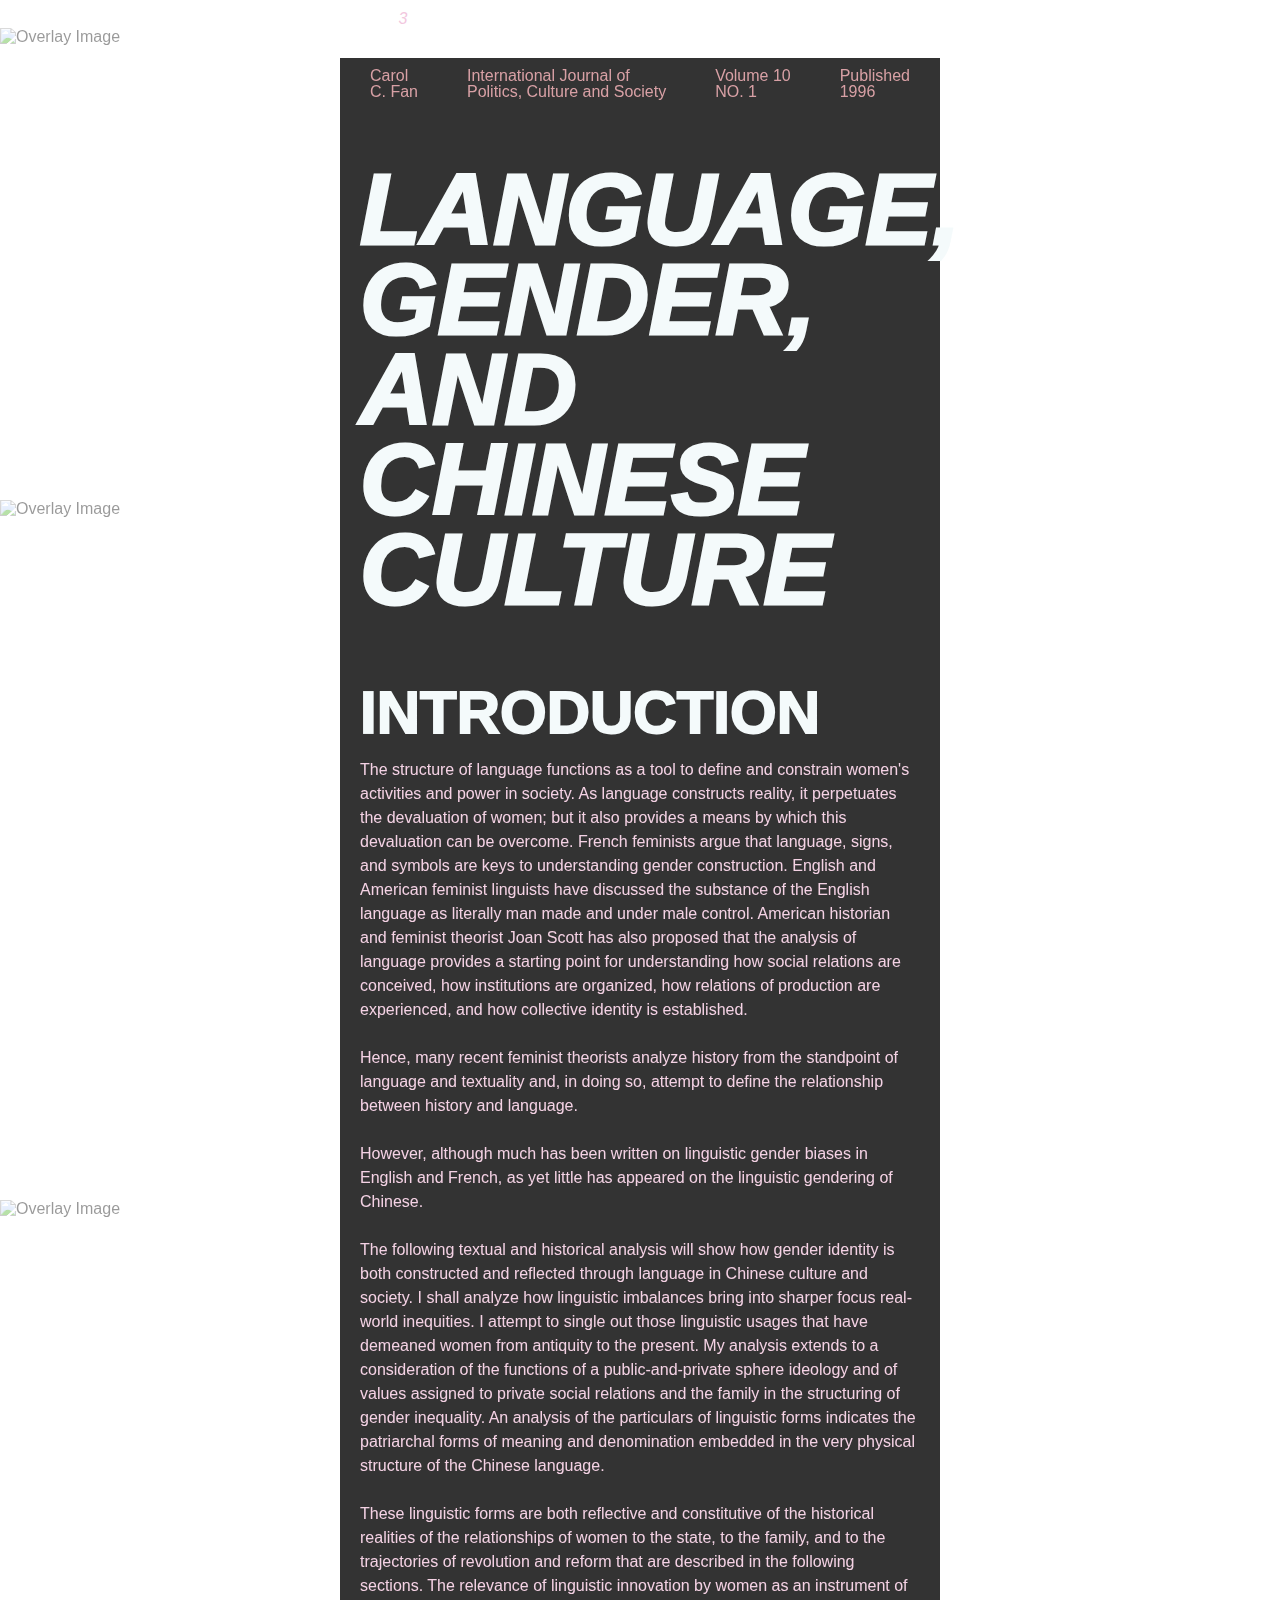
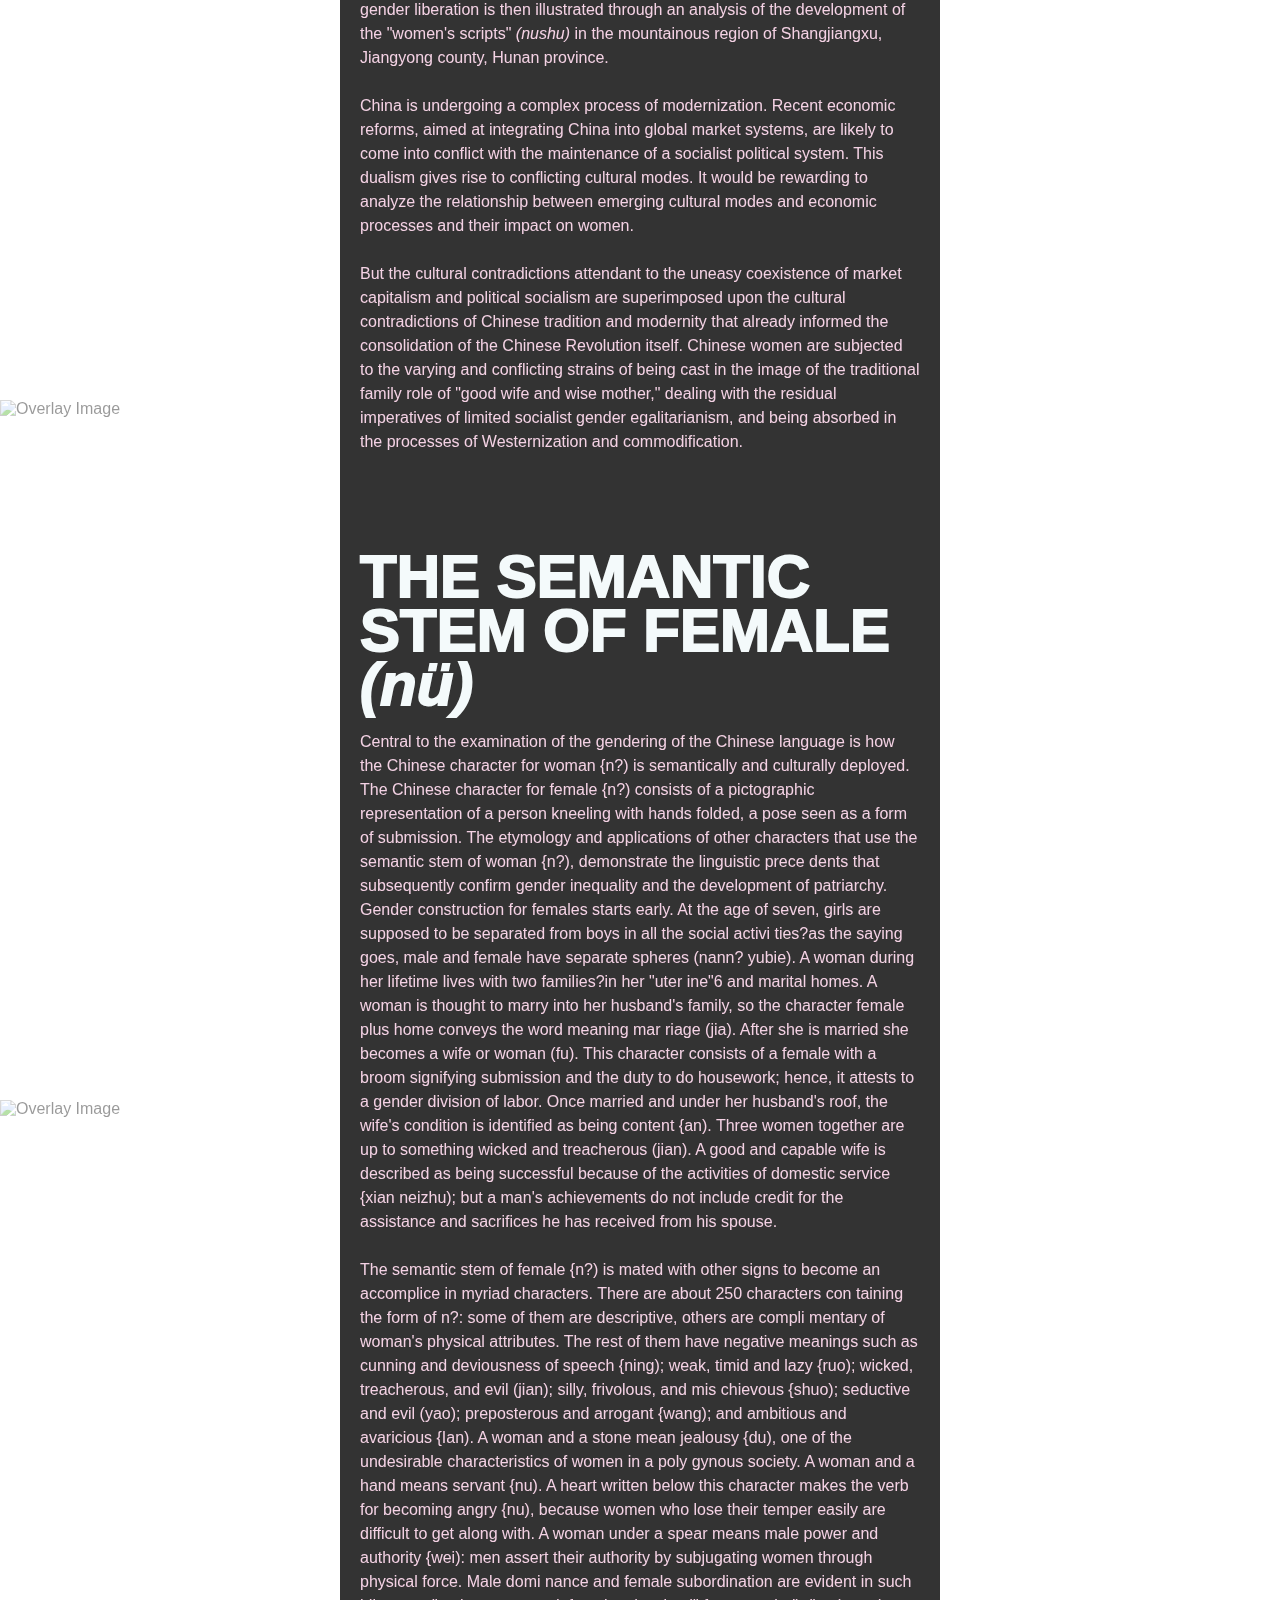
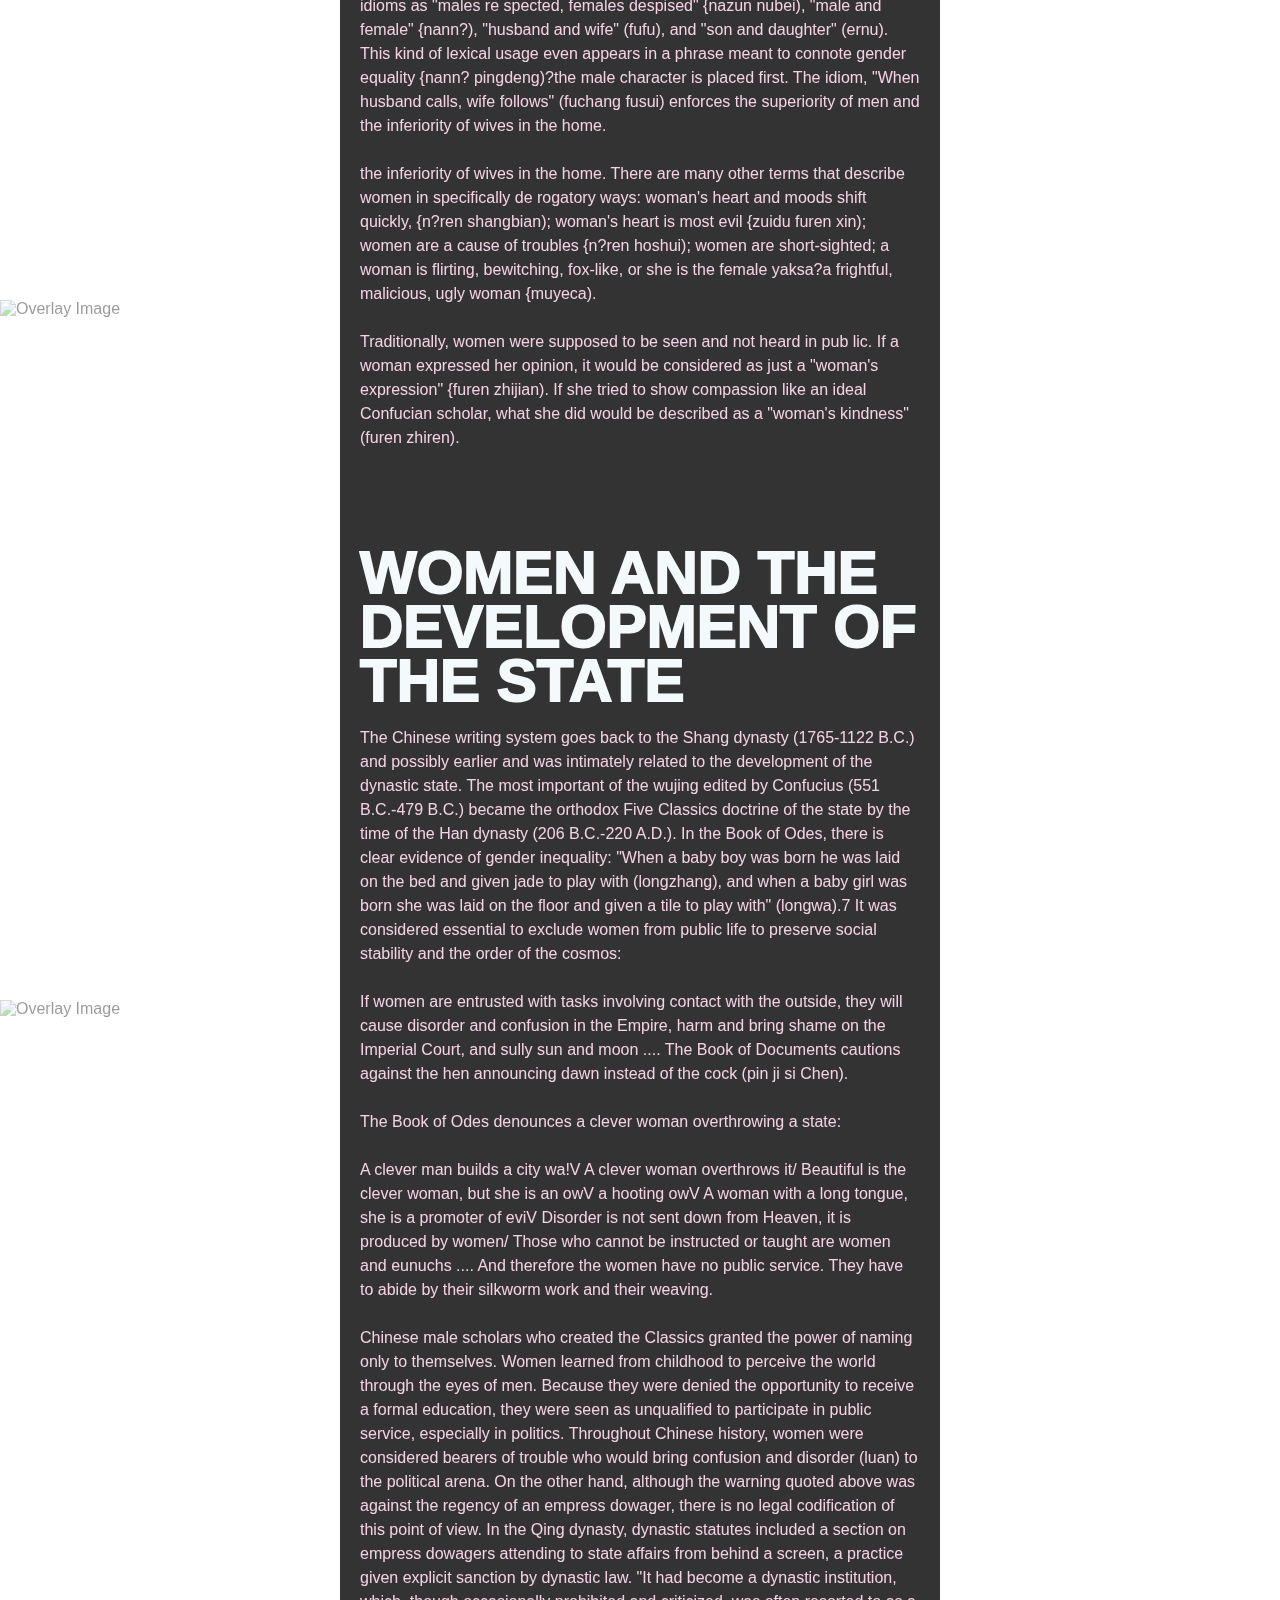
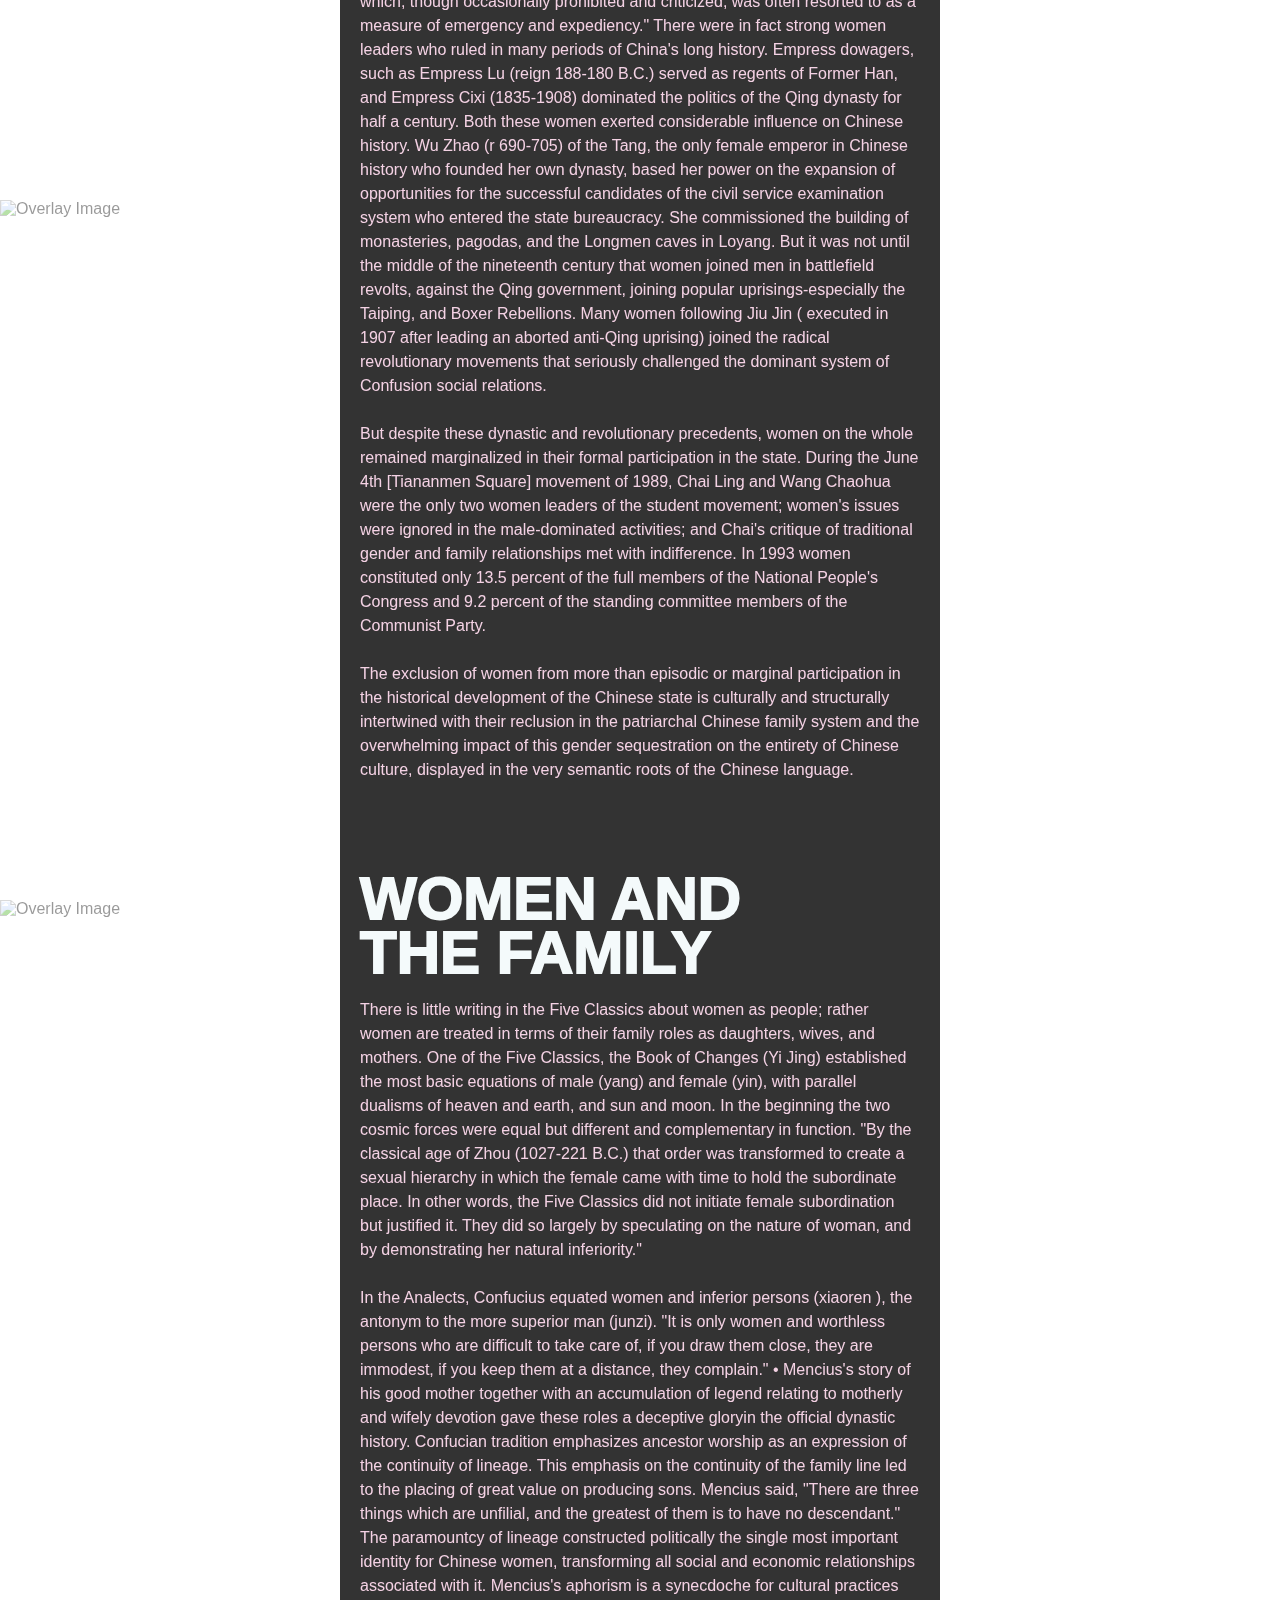
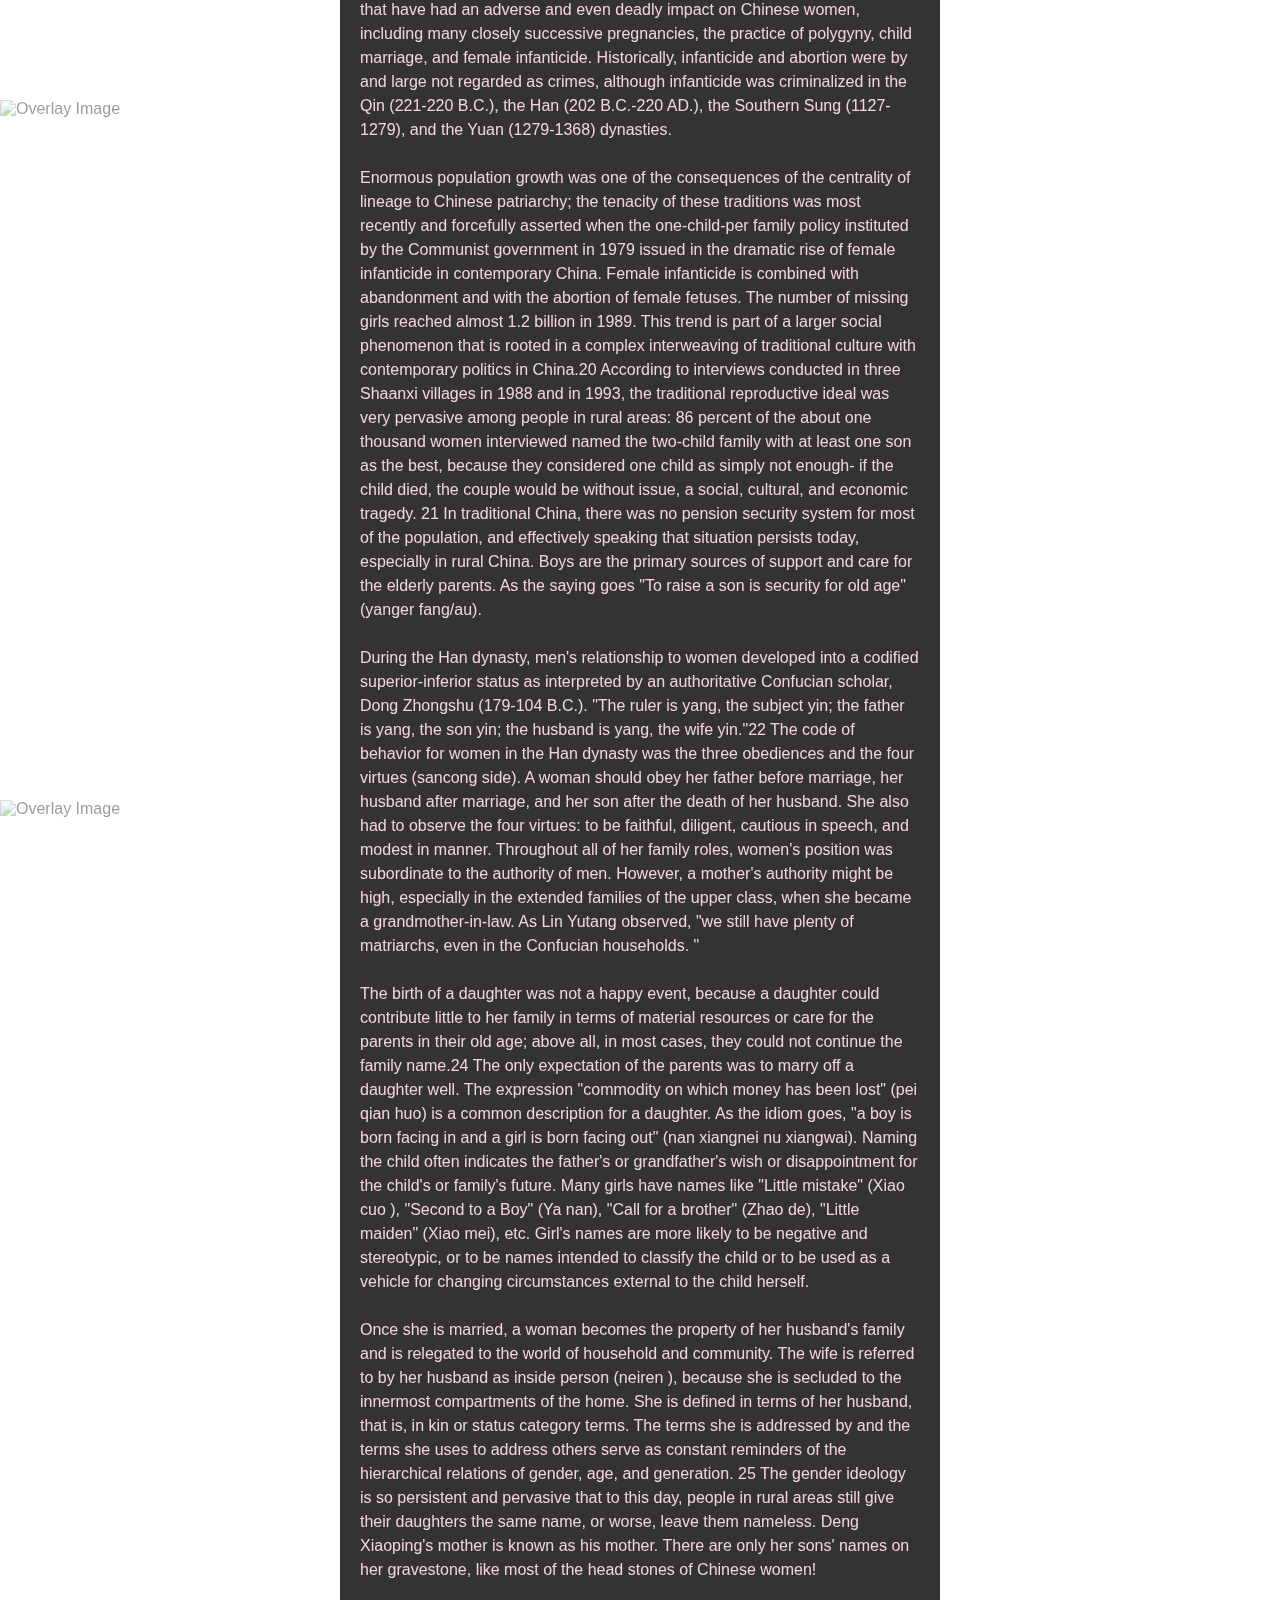
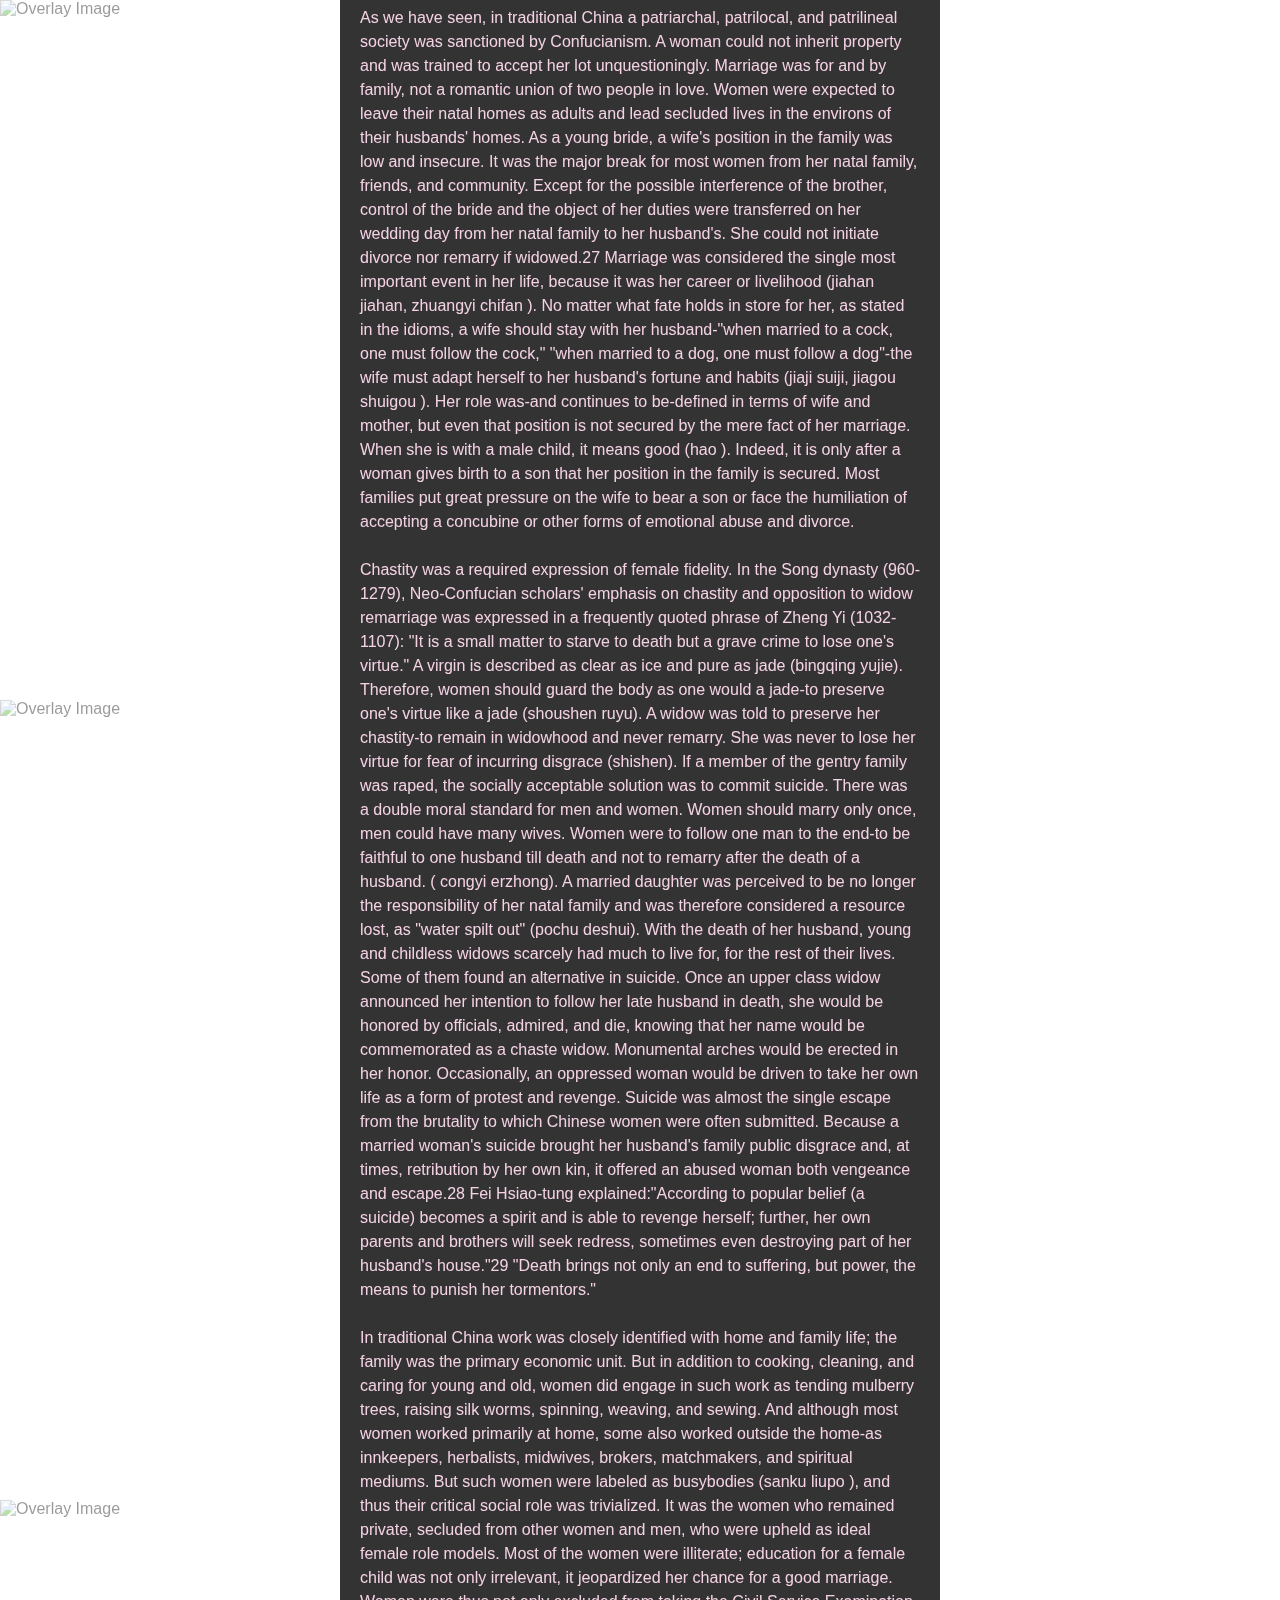
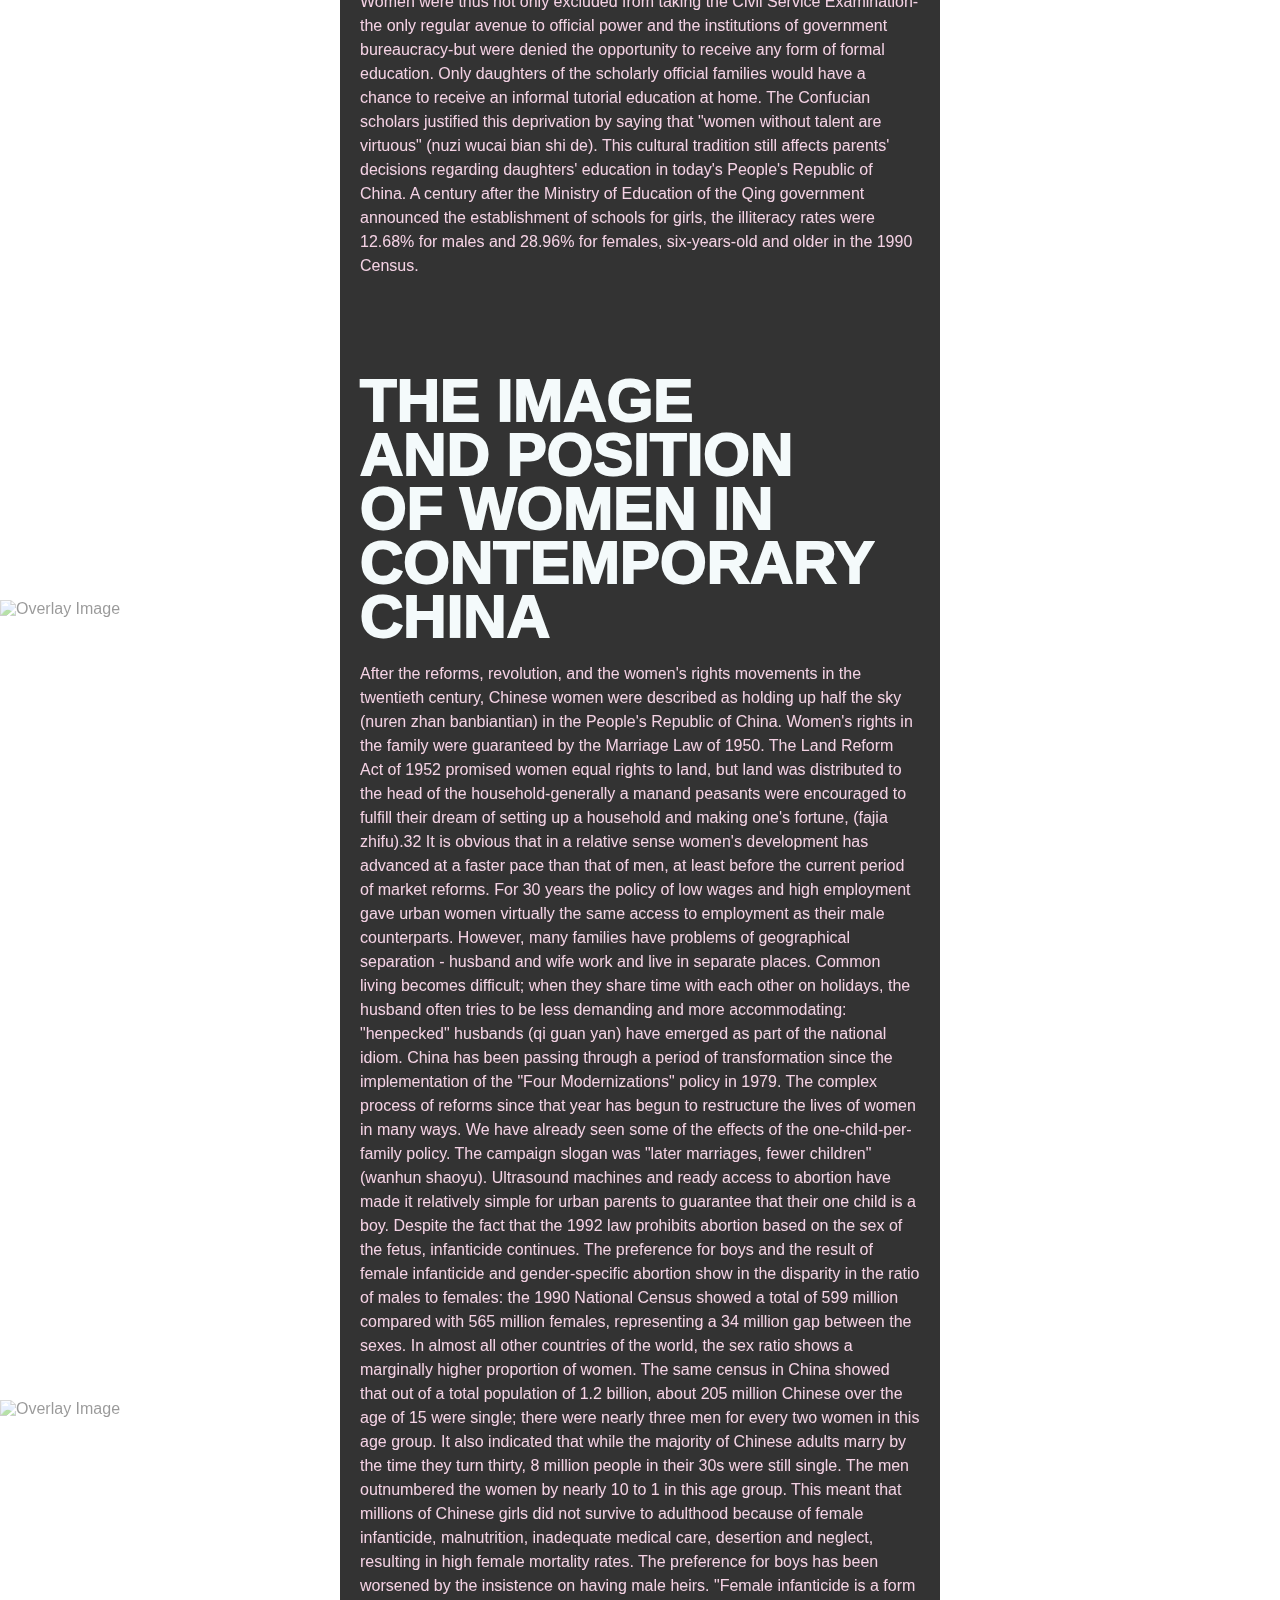
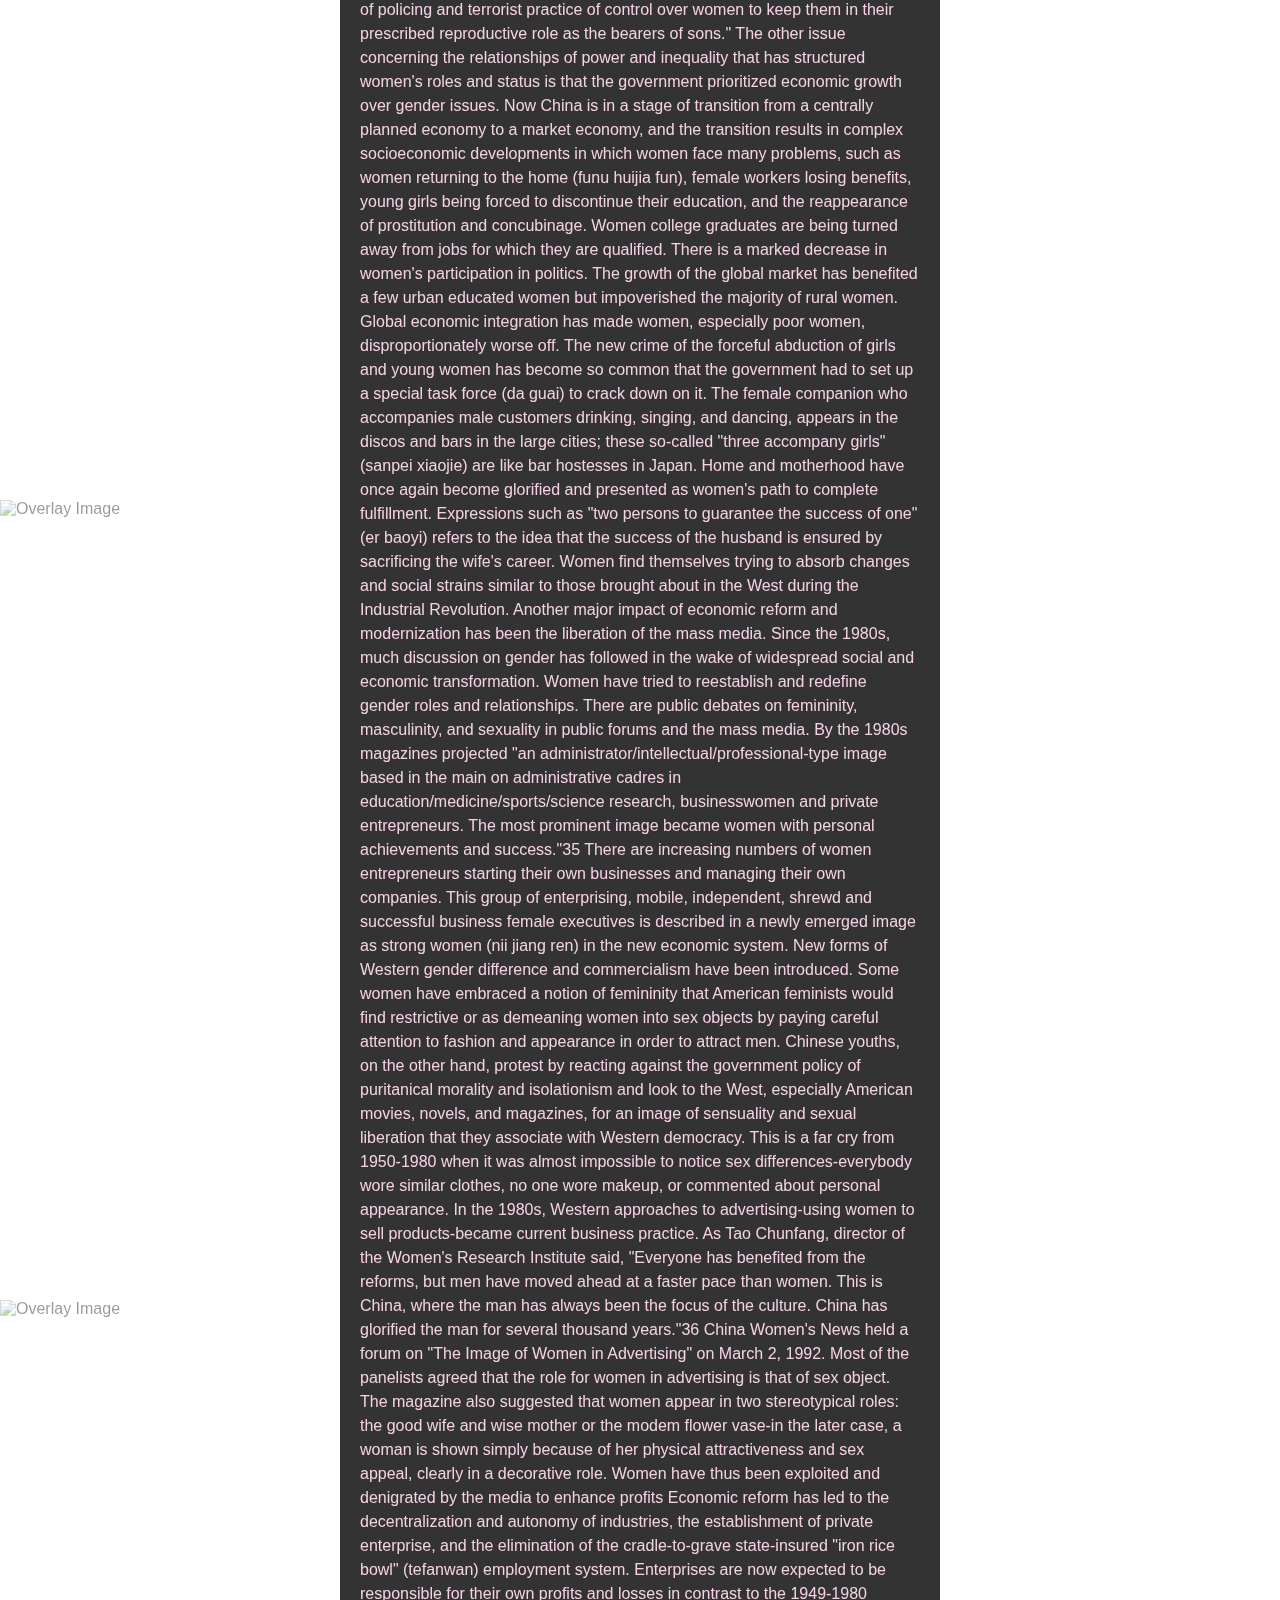
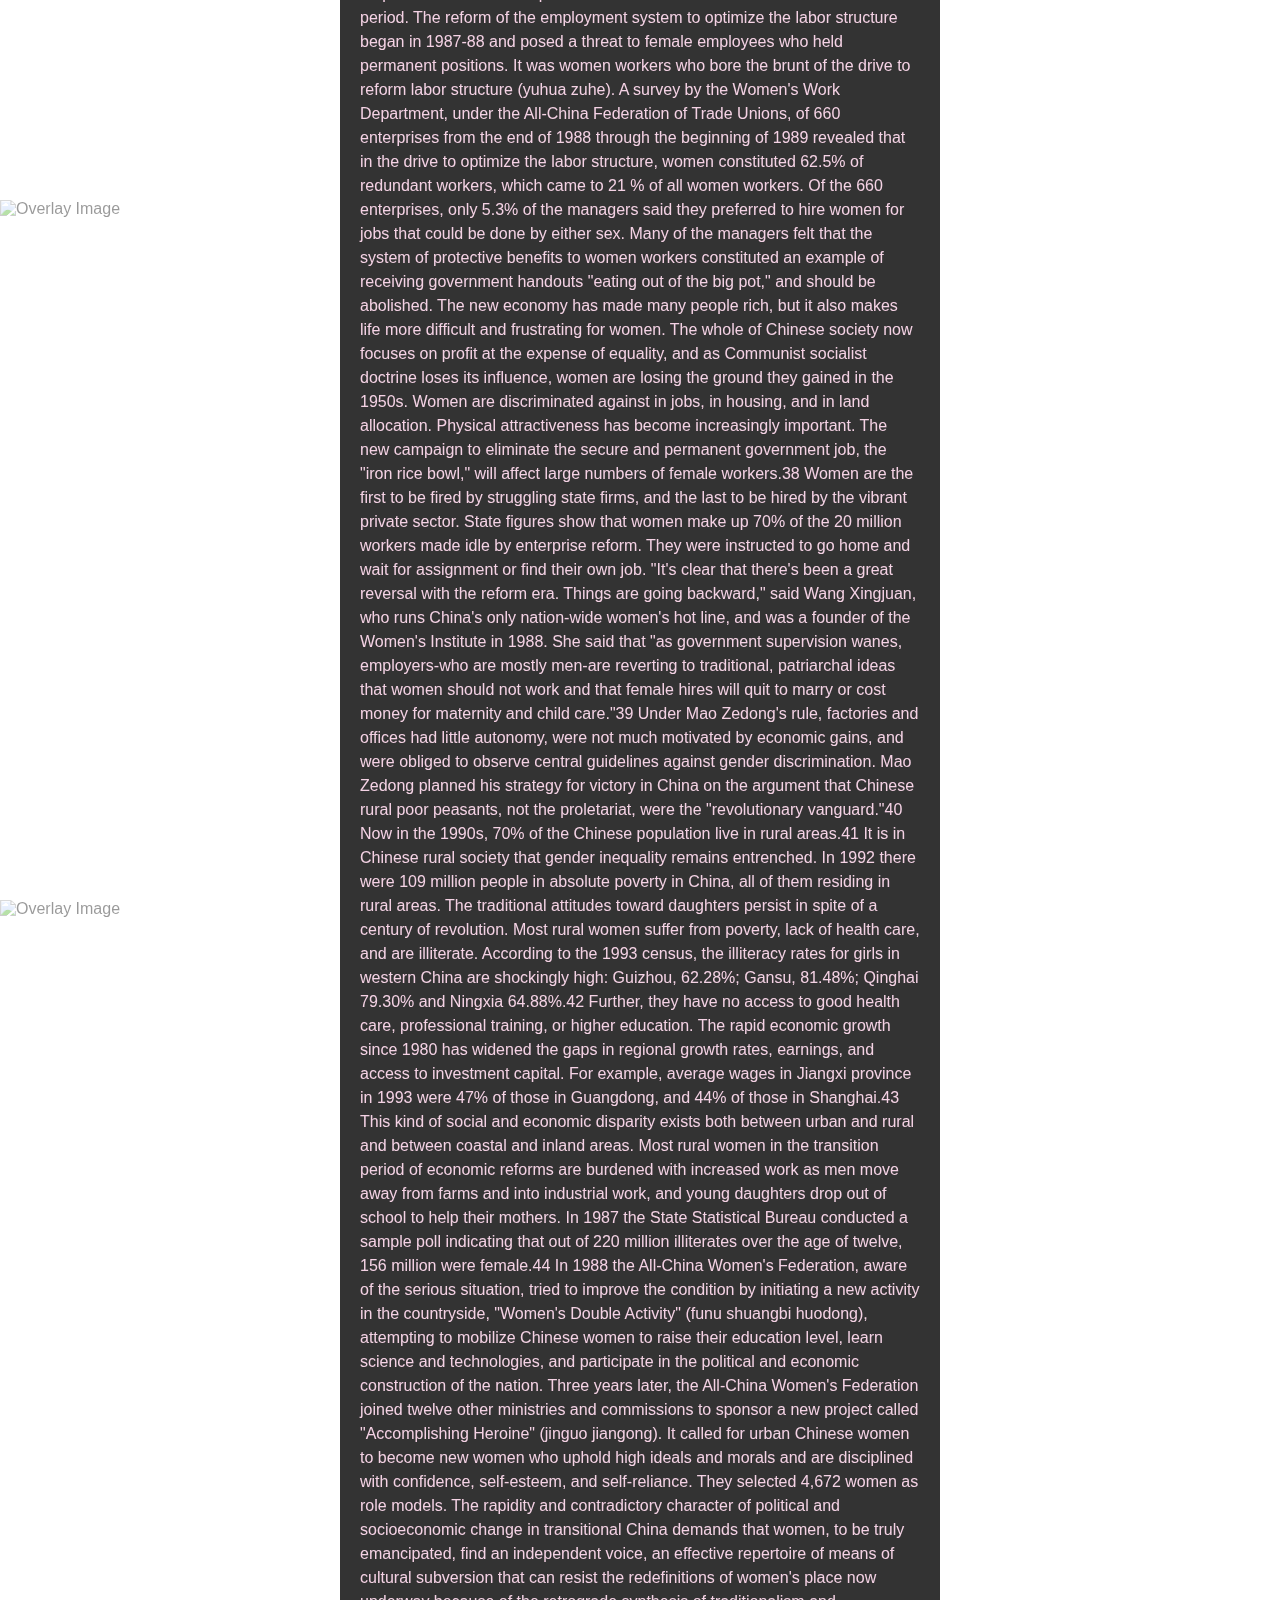
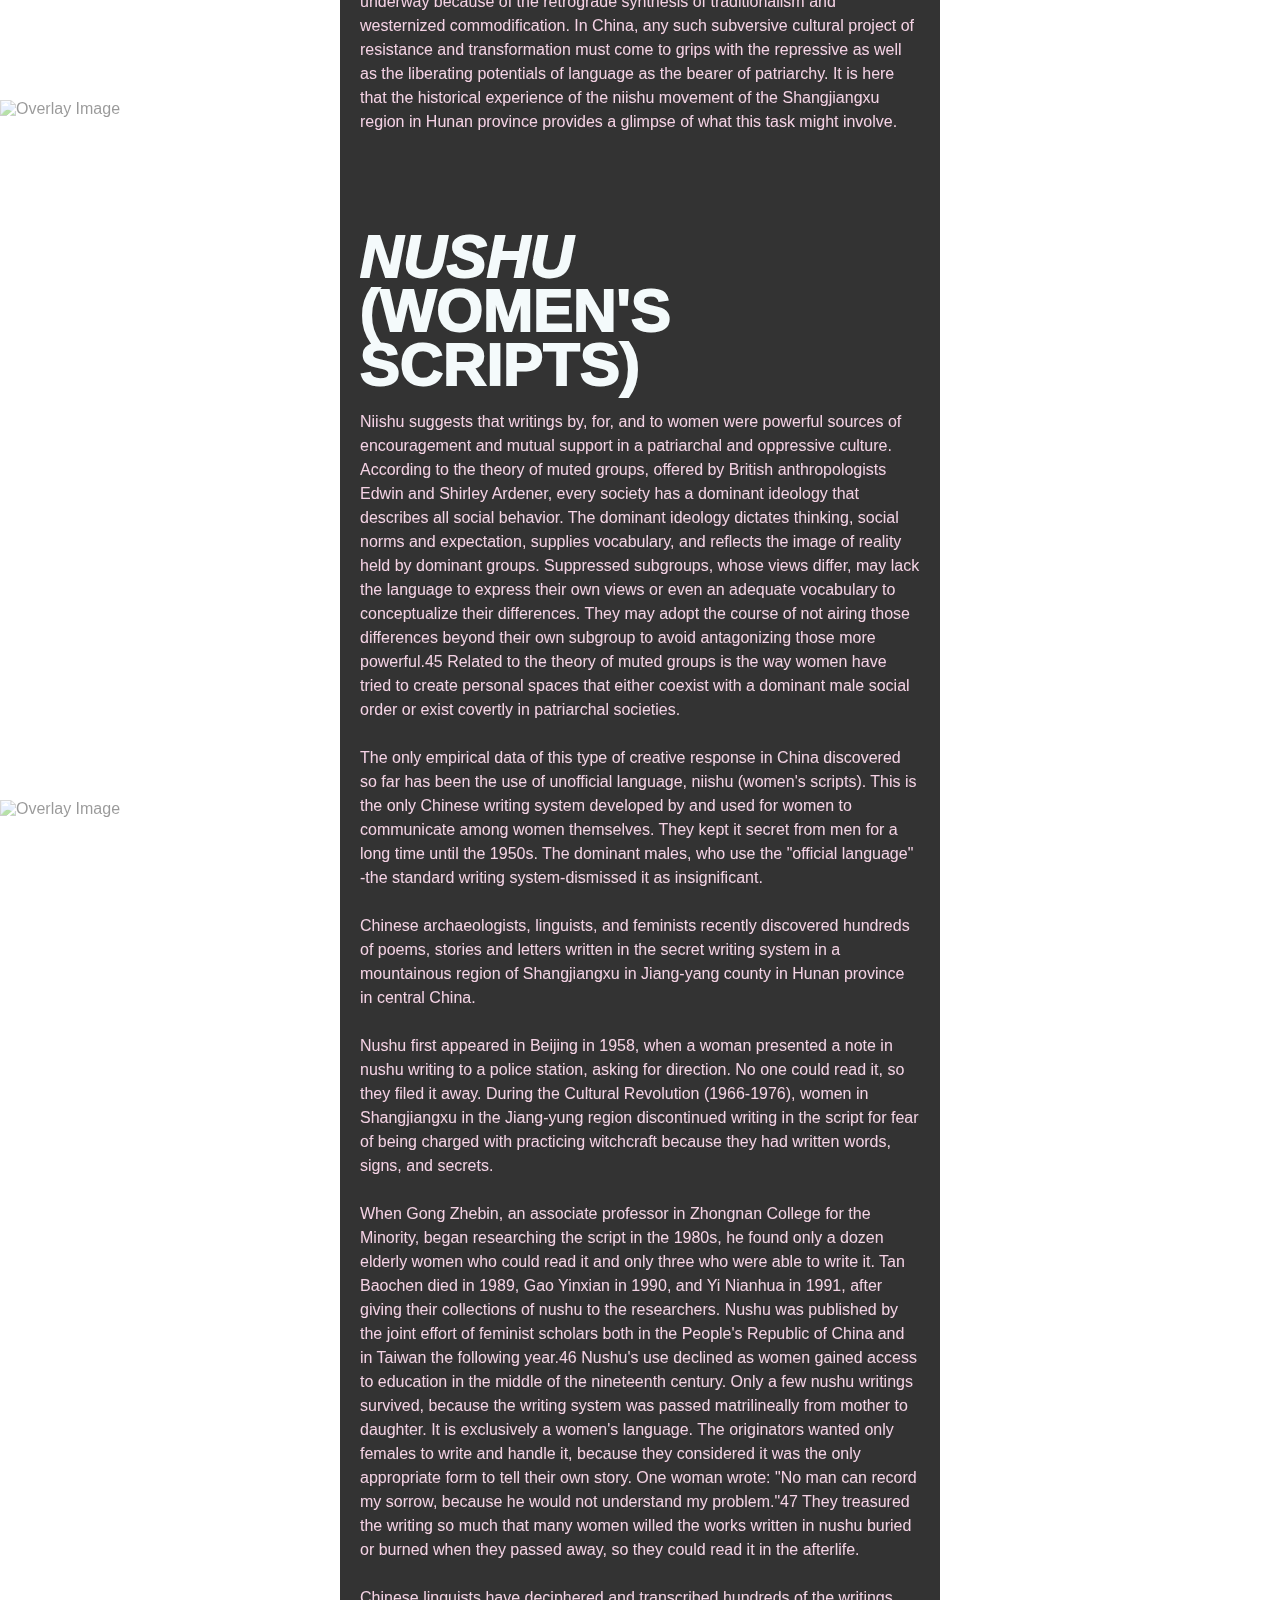
==== commit a06d0e4d: "Update page3.html" ====
--- a/page3.html
+++ b/page3.html
@@ -58,7 +58,7 @@
 
 <br><br><br><br><br></p>
 
-<h3>THE SEMANTIC STEM OF FEMALE <i>(nu)</i></h3><br>
+<h3>THE SEMANTIC STEM OF FEMALE <i>(nü)</i></h3><br>
 
 <p>
      Central to the examination of the gendering of the Chinese language
